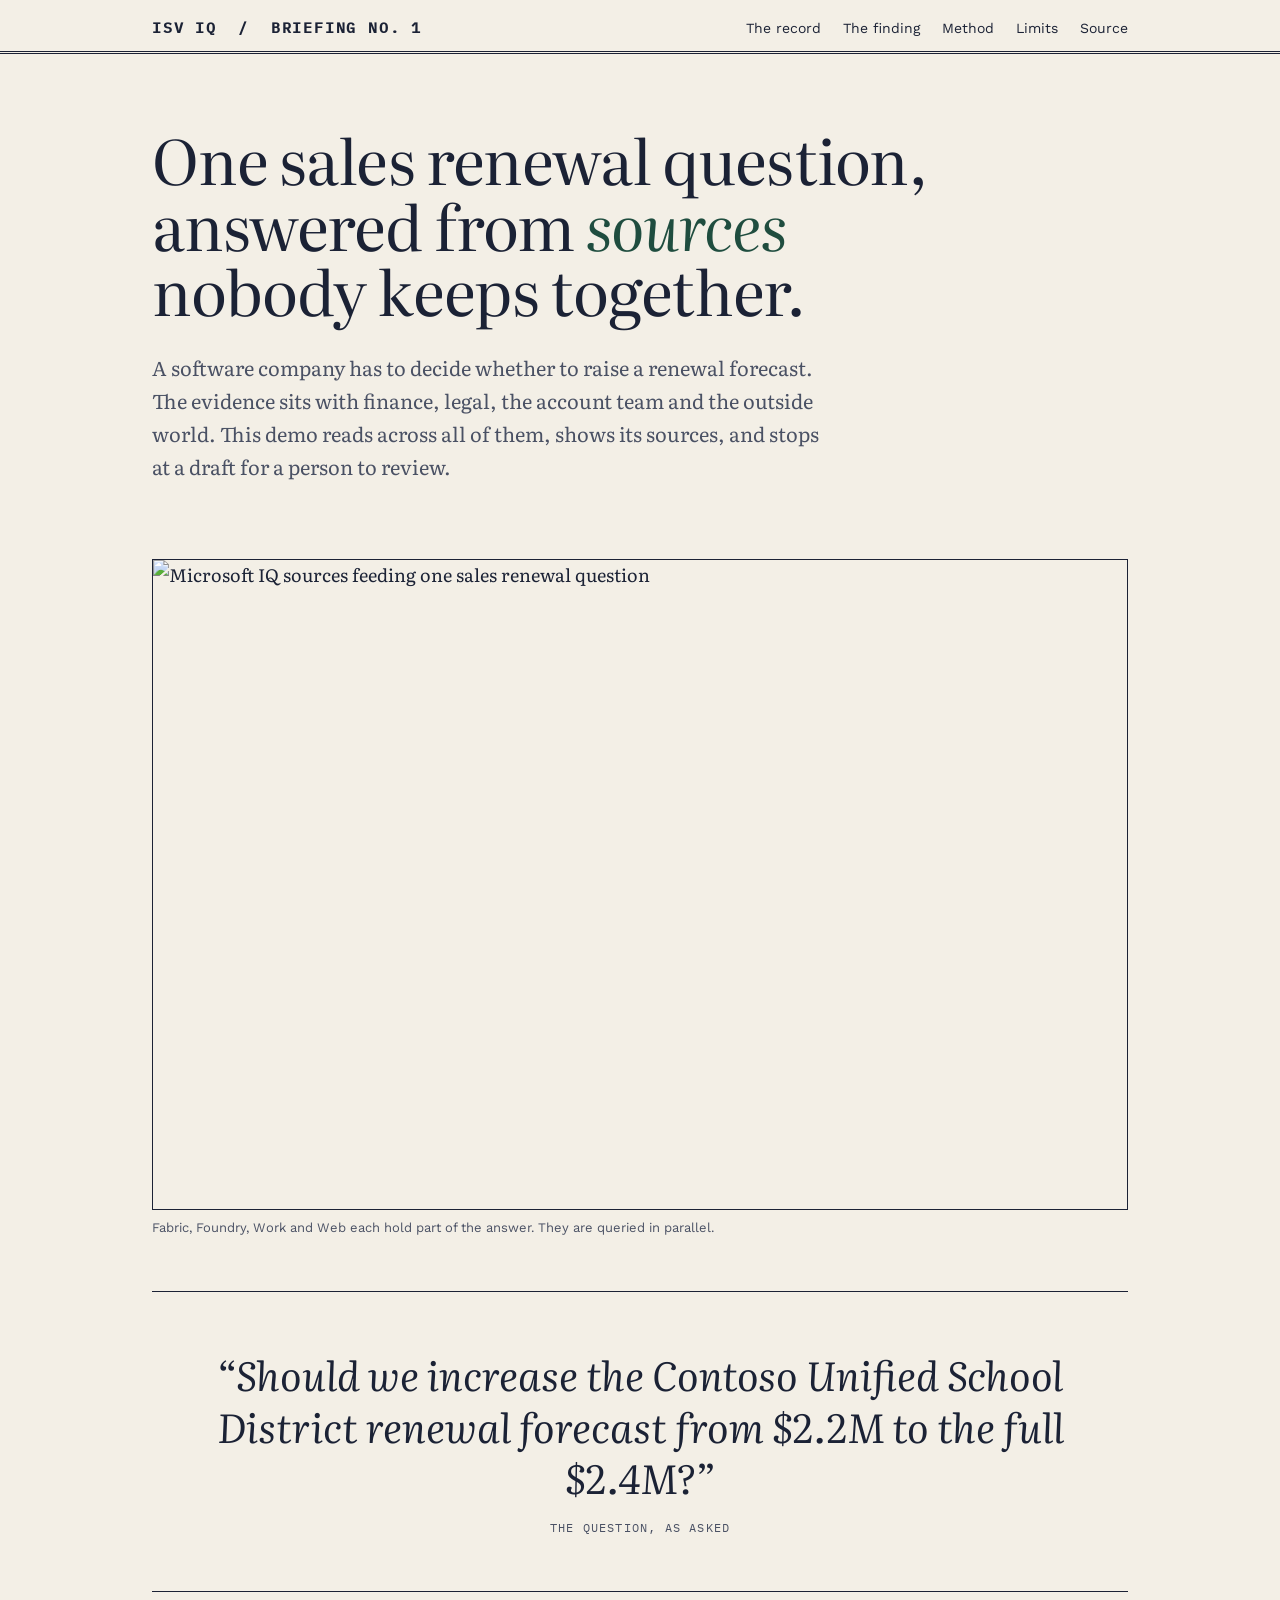
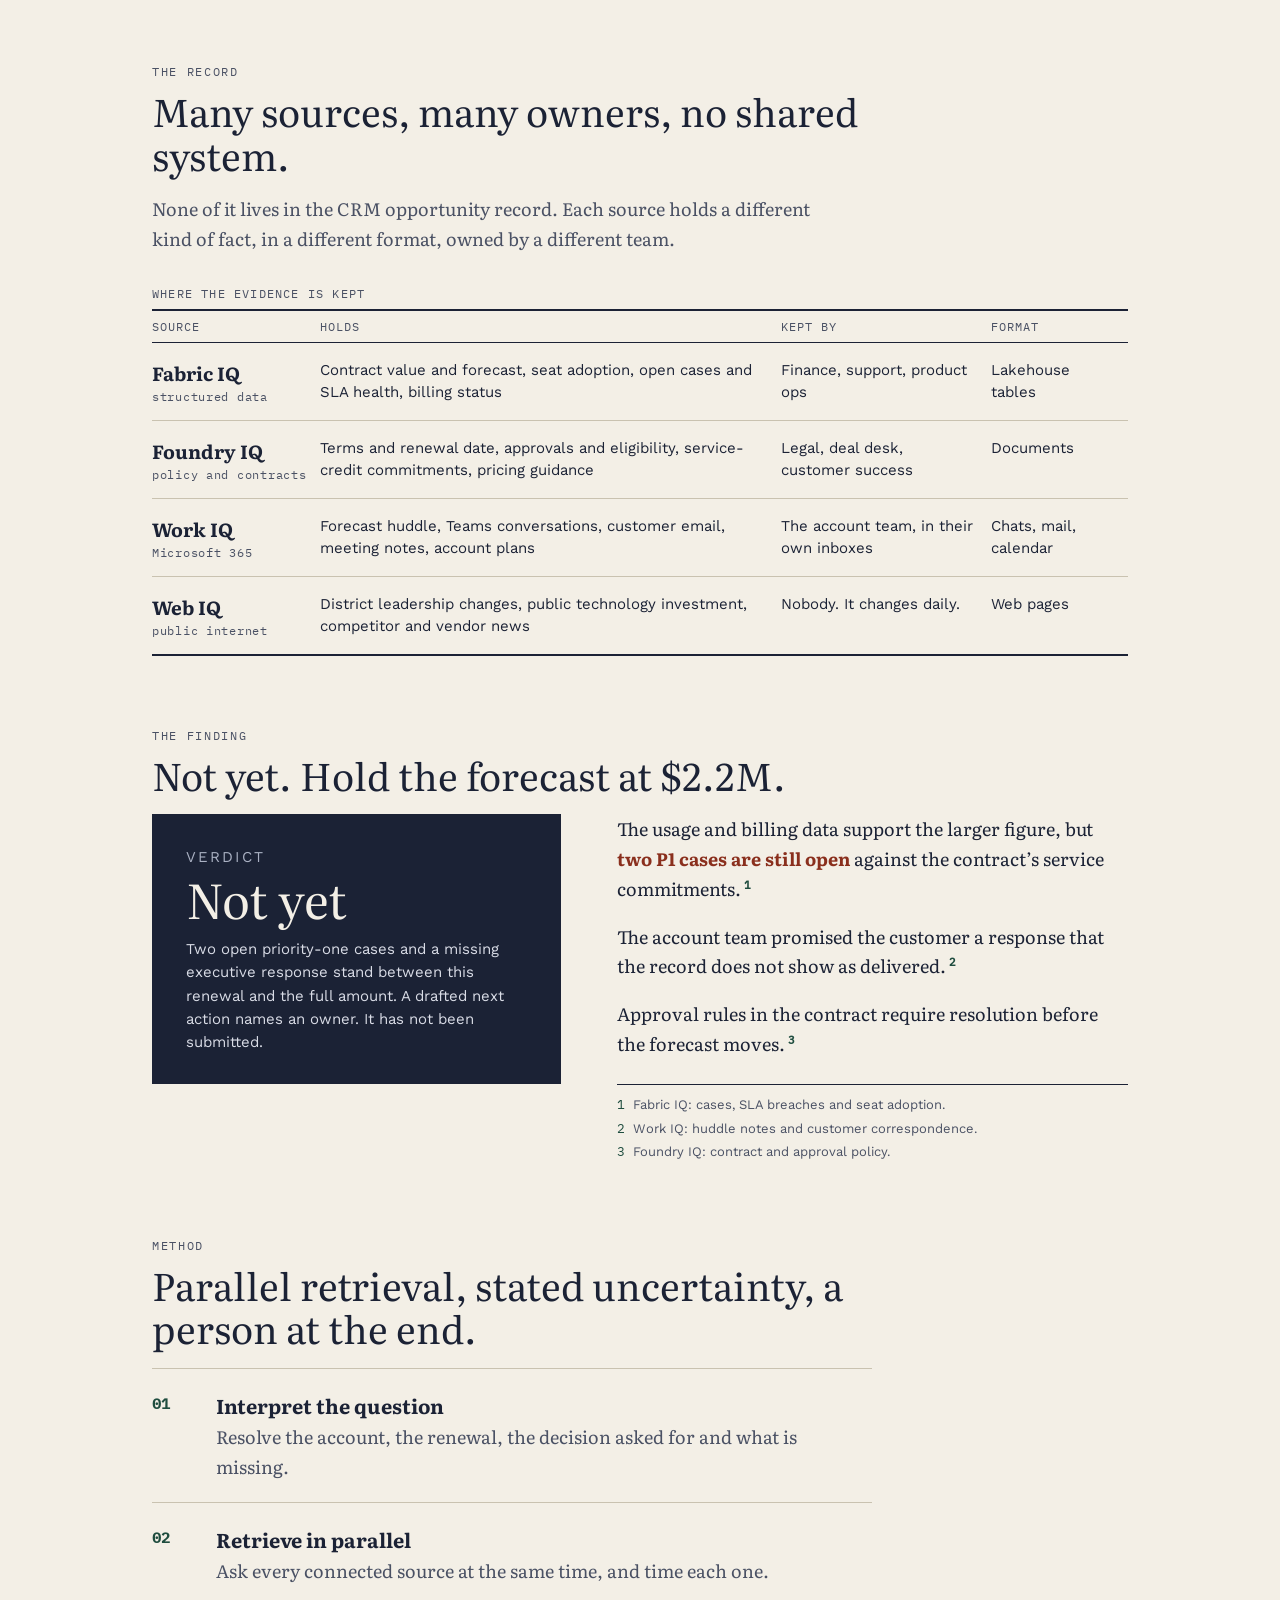
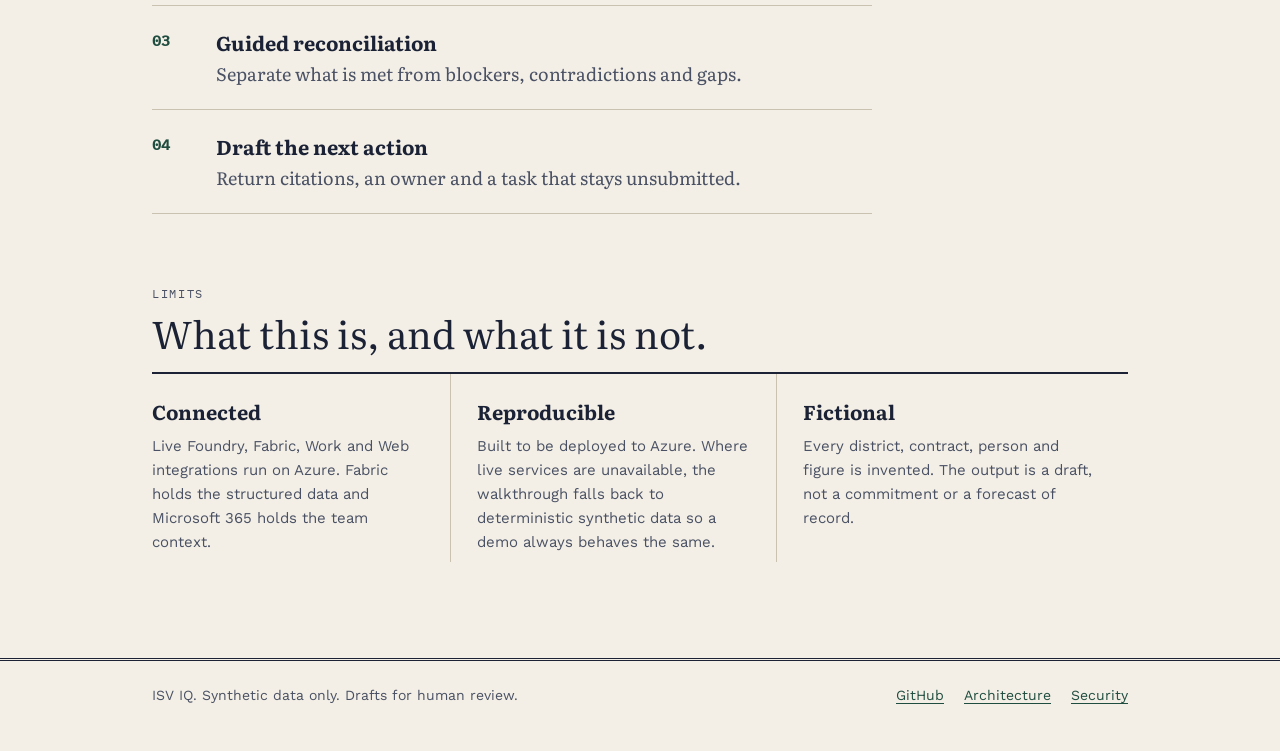
==== site/index.html @ 715c497b "site: rename method step 03 to Guided reconciliation Co-authored-by: Copilot <223556219+Copilot@user" ====
<!doctype html>
<html lang="en">
<head>
<meta charset="UTF-8">
<meta name="viewport" content="width=device-width, initial-scale=1">
<title>ISV IQ - Microsoft IQ for sales renewal and expansion intelligence</title>
<meta name="description" content="A synthetic proof of concept that combines Foundry IQ, Fabric IQ, Work IQ, and Web IQ to answer a sales renewal question with cited evidence and human review.">
<meta name="theme-color" content="#f3efe6">
<meta property="og:type" content="website">
<meta property="og:title" content="ISV IQ - Microsoft IQ for sales renewal and expansion intelligence">
<meta property="og:description" content="One sales renewal question, answered from sources nobody keeps together. Cited evidence, human review.">
<meta property="og:url" content="https://adrianwright.github.io/isv-iq/">
<meta property="og:image" content="https://adrianwright.github.io/isv-iq/images/isv-why-it-matters.png">
<meta name="twitter:card" content="summary_large_image">
<link rel="canonical" href="https://adrianwright.github.io/isv-iq/">
<link rel="icon" href="favicon.svg" type="image/svg+xml">
<style>
@font-face { font-family: 'IBM Plex Mono'; font-style: normal; font-weight: 400; font-display: swap; src: url(fonts/IBMPlexMono-normal-400.woff2) format('woff2'); }
@font-face { font-family: 'IBM Plex Mono'; font-style: normal; font-weight: 500; font-display: swap; src: url(fonts/IBMPlexMono-normal-500.woff2) format('woff2'); }
@font-face { font-family: 'Literata'; font-style: italic; font-weight: 400; font-display: swap; src: url(fonts/Literata-italic-400.woff2) format('woff2'); }
@font-face { font-family: 'Literata'; font-style: normal; font-weight: 400; font-display: swap; src: url(fonts/Literata-normal-400.woff2) format('woff2'); }
@font-face { font-family: 'Literata'; font-style: normal; font-weight: 700; font-display: swap; src: url(fonts/Literata-normal-700.woff2) format('woff2'); }
@font-face { font-family: 'Work Sans'; font-style: normal; font-weight: 400; font-display: swap; src: url(fonts/WorkSans-normal-400.woff2) format('woff2'); }
@font-face { font-family: 'Work Sans'; font-style: normal; font-weight: 500; font-display: swap; src: url(fonts/WorkSans-normal-500.woff2) format('woff2'); }
@font-face { font-family: 'Work Sans'; font-style: normal; font-weight: 600; font-display: swap; src: url(fonts/WorkSans-normal-600.woff2) format('woff2'); }

  :root {
    --paper: #f3efe6;
    --paper-2: #ebe6da;
    --ink: #1b2235;
    --ink-2: #4a5164;
    --rule: #c9c2b0;
    --mark: #1f4d3f;
    --flag: #8a2f1d;
    --serif: Literata, Georgia, serif;
    --sans: "Work Sans", "Segoe UI", sans-serif;
    --mono: "IBM Plex Mono", Consolas, monospace;
  }
  * { box-sizing: border-box; }
  html { scroll-behavior: smooth; }
  body { margin: 0; background: var(--paper); color: var(--ink); font: 18px/1.65 var(--serif); }
  a { color: var(--mark); text-decoration-thickness: 1px; text-underline-offset: 3px; }
  a:hover { color: var(--flag); }
  .sheet { max-width: 1040px; margin: 0 auto; padding: 0 32px; }

  .masthead { border-bottom: 3px double var(--ink); padding: 18px 0 14px; }
  .masthead .sheet { display: flex; justify-content: space-between; align-items: baseline; gap: 24px; flex-wrap: wrap; }
  .masthead b { font: 700 15px var(--mono); letter-spacing: .12em; text-transform: uppercase; }
  .masthead nav { font: 14px var(--sans); display: flex; gap: 22px; }
  .masthead nav a { color: var(--ink); text-decoration: none; border-bottom: 1px solid transparent; }
  .masthead nav a:hover { border-bottom-color: var(--ink); color: var(--ink); }

  .opening { padding: 72px 0 48px; max-width: 820px; }
  h1 { font: 400 clamp(38px, 5.4vw, 62px)/1.06 var(--serif); letter-spacing: -.015em; margin: 0 0 28px; }
  h1 em { font-style: italic; color: var(--mark); }
  .lede { font-size: 20px; color: var(--ink-2); max-width: 34em; margin: 0 0 28px; }

  .quote { margin: 0; padding: 56px 0; border-top: 1px solid var(--ink); border-bottom: 1px solid var(--ink); }
  .quote p { font: italic 400 clamp(26px, 3.6vw, 40px)/1.28 var(--serif); margin: 0 auto; max-width: 24em; text-align: center; }
  .quote cite { display: block; text-align: center; margin-top: 18px; font: 12px var(--mono); letter-spacing: .1em; text-transform: uppercase; color: var(--ink-2); font-style: normal; }

  section { padding: 72px 0 0; }
  .kicker { font: 12px var(--mono); letter-spacing: .14em; text-transform: uppercase; color: var(--ink-2); margin: 0 0 10px; }
  h2 { font: 400 clamp(28px, 3.4vw, 38px)/1.15 var(--serif); margin: 0 0 18px; max-width: 20em; }
  .intro { color: var(--ink-2); max-width: 38em; margin: 0 0 32px; }

  table { width: 100%; border-collapse: collapse; font: 15px/1.5 var(--sans); }
  caption { text-align: left; font: 12px var(--mono); letter-spacing: .1em; text-transform: uppercase; color: var(--ink-2); padding-bottom: 8px; }
  thead th { text-align: left; font: 12px var(--mono); letter-spacing: .08em; text-transform: uppercase; color: var(--ink-2); border-top: 2px solid var(--ink); border-bottom: 1px solid var(--ink); padding: 8px 14px 8px 0; font-weight: 400; }
  tbody td, tbody th { text-align: left; vertical-align: top; padding: 16px 14px 16px 0; border-bottom: 1px solid var(--rule); }
  tbody th { font: 700 19px var(--serif); white-space: nowrap; }
  tbody th small { display: block; font: 12px var(--mono); color: var(--ink-2); letter-spacing: .06em; margin-top: 2px; font-weight: 400; }
  tbody tr:last-child td, tbody tr:last-child th { border-bottom: 2px solid var(--ink); }

  .finding { display: grid; grid-template-columns: 1fr 1.25fr; gap: 56px; align-items: start; }
  .verdict { background: var(--ink); color: var(--paper); padding: 32px 34px 30px; }
  .verdict .kicker { color: #aab1c3; }
  .verdict strong { display: block; font: 400 clamp(34px, 4vw, 48px)/1.05 var(--serif); margin: 4px 0 14px; }
  .verdict p { margin: 0; font: 15px/1.55 var(--sans); color: #d9dce6; }
  .claims { margin: 0; padding: 0; list-style: none; counter-reset: fn; }
  .claims li { counter-increment: fn; position: relative; padding: 0 0 18px 0; }
  .claims li::after { content: counter(fn); font: 700 11px var(--mono); vertical-align: super; color: var(--mark); margin-left: 3px; }
  .claims .no { color: var(--flag); font-weight: 700; }
  .notes { font: 13px/1.5 var(--sans); color: var(--ink-2); border-top: 1px solid var(--ink); padding-top: 10px; margin-top: 8px; counter-reset: n; }
  .notes p { margin: 0 0 4px; }
  .notes span { font-family: var(--mono); color: var(--mark); margin-right: 8px; }

  .steps { counter-reset: s; margin: 0; padding: 0; list-style: none; max-width: 40em; }
  .steps li { counter-increment: s; display: grid; grid-template-columns: 64px 1fr; padding: 20px 0; border-top: 1px solid var(--rule); }
  .steps li:last-child { border-bottom: 1px solid var(--rule); }
  .steps li::before { content: counter(s, decimal-leading-zero); font: 700 15px var(--mono); color: var(--mark); padding-top: 5px; }
  .steps b { font-size: 20px; font-weight: 700; display: block; }
  .steps span { color: var(--ink-2); }

  .cols { display: grid; grid-template-columns: repeat(3, 1fr); gap: 0; border-top: 2px solid var(--ink); }
  .cols div { padding: 22px 26px 8px 0; margin-right: 26px; border-right: 1px solid var(--rule); }
  .cols div:last-child { border-right: 0; margin-right: 0; }
  .cols h3 { font: 700 20px var(--serif); margin: 0 0 8px; }
  .cols p { font: 15px/1.6 var(--sans); color: var(--ink-2); margin: 0; }

  .figure { margin: 0; }
  .figure img { width: 100%; height: auto; display: block; border: 1px solid var(--ink); }
  .figure figcaption { font: 13px var(--sans); color: var(--ink-2); padding-top: 10px; }

  footer { margin-top: 96px; border-top: 3px double var(--ink); padding: 26px 0 48px; font: 14px var(--sans); color: var(--ink-2); }
  footer .sheet { display: flex; justify-content: space-between; gap: 24px; flex-wrap: wrap; }
  footer a { margin-left: 20px; }

  @media (max-width: 820px) {
    .finding { grid-template-columns: 1fr; gap: 36px; }
    .cols { grid-template-columns: 1fr; }
    .cols div { border-right: 0; margin-right: 0; border-bottom: 1px solid var(--rule); }
    table, thead, tbody, tr, th, td { display: block; }
    thead { display: none; }
    tbody td[data-l]::before { content: attr(data-l) ": "; font: 11px var(--mono); text-transform: uppercase; color: var(--ink-2); }
    tbody tr { border-bottom: 1px solid var(--rule); padding: 12px 0; }
    tbody td, tbody th { border: 0 !important; padding: 4px 0; }
  }
</style>
</head>
<body>
<header class="masthead">
  <div class="sheet">
    <b>ISV IQ &nbsp;/&nbsp; Briefing No. 1</b>
    <nav aria-label="Sections">
      <a href="#record">The record</a>
      <a href="#finding">The finding</a>
      <a href="#method">Method</a>
      <a href="#limits">Limits</a>
      <a href="https://github.com/adrianwright/isv-iq">Source</a>
    </nav>
  </div>
</header>

<main class="sheet">
  <div class="opening">
    <div>
      <h1>One sales renewal question, answered from <em>sources</em> nobody keeps together.</h1>
      <p class="lede">A software company has to decide whether to raise a renewal forecast. The evidence sits with finance, legal, the account team and the outside world. This demo reads across all of them, shows its sources, and stops at a draft for a person to review.</p>
    </div>
  </div>

  <section style="padding-top:0;margin-bottom:56px">
    <figure class="figure">
      <img src="images/isv-why-it-matters.png" width="1536" height="1024" alt="Microsoft IQ sources feeding one sales renewal question">
      <figcaption>Fabric, Foundry, Work and Web each hold part of the answer. They are queried in parallel.</figcaption>
    </figure>
  </section>

  <blockquote class="quote">
    <p>“Should we increase the Contoso Unified School District renewal forecast from $2.2M to the full $2.4M?”</p>
    <cite>The question, as asked</cite>
  </blockquote>

  <section id="record">
    <p class="kicker">The record</p>
    <h2>Many sources, many owners, no shared system.</h2>
    <p class="intro">None of it lives in the CRM opportunity record. Each source holds a different kind of fact, in a different format, owned by a different team.</p>
    <table>
      <caption>Where the evidence is kept</caption>
      <thead><tr><th>Source</th><th>Holds</th><th>Kept by</th><th>Format</th></tr></thead>
      <tbody>
        <tr><th scope="row">Fabric IQ<small>structured data</small></th><td data-l="Holds">Contract value and forecast, seat adoption, open cases and SLA health, billing status</td><td data-l="Kept by">Finance, support, product ops</td><td data-l="Format">Lakehouse tables</td></tr>
        <tr><th scope="row">Foundry IQ<small>policy and contracts</small></th><td data-l="Holds">Terms and renewal date, approvals and eligibility, service-credit commitments, pricing guidance</td><td data-l="Kept by">Legal, deal desk, customer success</td><td data-l="Format">Documents</td></tr>
        <tr><th scope="row">Work IQ<small>Microsoft 365</small></th><td data-l="Holds">Forecast huddle, Teams conversations, customer email, meeting notes, account plans</td><td data-l="Kept by">The account team, in their own inboxes</td><td data-l="Format">Chats, mail, calendar</td></tr>
        <tr><th scope="row">Web IQ<small>public internet</small></th><td data-l="Holds">District leadership changes, public technology investment, competitor and vendor news</td><td data-l="Kept by">Nobody. It changes daily.</td><td data-l="Format">Web pages</td></tr>
      </tbody>
    </table>
  </section>

  <section id="finding">
    <p class="kicker">The finding</p>
    <h2>Not yet. Hold the forecast at $2.2M.</h2>
    <div class="finding">
      <div class="verdict">
        <p class="kicker">Verdict</p>
        <strong>Not yet</strong>
        <p>Two open priority-one cases and a missing executive response stand between this renewal and the full amount. A drafted next action names an owner. It has not been submitted.</p>
      </div>
      <div>
        <ul class="claims">
          <li>The usage and billing data support the larger figure, but <span class="no">two P1 cases are still open</span> against the contract’s service commitments.</li>
          <li>The account team promised the customer a response that the record does not show as delivered.</li>
          <li>Approval rules in the contract require resolution before the forecast moves.</li>
        </ul>
        <div class="notes">
          <p><span>1</span>Fabric IQ: cases, SLA breaches and seat adoption.</p>
          <p><span>2</span>Work IQ: huddle notes and customer correspondence.</p>
          <p><span>3</span>Foundry IQ: contract and approval policy.</p>
        </div>
      </div>
    </div>
  </section>


  <section id="method">
    <p class="kicker">Method</p>
    <h2>Parallel retrieval, stated uncertainty, a person at the end.</h2>
    <ol class="steps">
      <li><div><b>Interpret the question</b><span>Resolve the account, the renewal, the decision asked for and what is missing.</span></div></li>
      <li><div><b>Retrieve in parallel</b><span>Ask every connected source at the same time, and time each one.</span></div></li>
      <li><div><b>Guided reconciliation</b><span>Separate what is met from blockers, contradictions and gaps.</span></div></li>
      <li><div><b>Draft the next action</b><span>Return citations, an owner and a task that stays unsubmitted.</span></div></li>
    </ol>
  </section>

  <section id="limits">
    <p class="kicker">Limits</p>
    <h2>What this is, and what it is not.</h2>
    <div class="cols">
      <div><h3>Connected</h3><p>Live Foundry, Fabric, Work and Web integrations run on Azure. Fabric holds the structured data and Microsoft 365 holds the team context.</p></div>
      <div><h3>Reproducible</h3><p>Built to be deployed to Azure. Where live services are unavailable, the walkthrough falls back to deterministic synthetic data so a demo always behaves the same.</p></div>
      <div><h3>Fictional</h3><p>Every district, contract, person and figure is invented. The output is a draft, not a commitment or a forecast of record.</p></div>
    </div>
  </section>
</main>

<footer>
  <div class="sheet">
    <span>ISV IQ. Synthetic data only. Drafts for human review.</span>
    <span><a href="https://github.com/adrianwright/isv-iq">GitHub</a><a href="https://github.com/adrianwright/isv-iq/blob/main/docs/architecture.md">Architecture</a><a href="https://github.com/adrianwright/isv-iq/blob/main/SECURITY.md">Security</a></span>
  </div>
</footer>
</body>
</html>
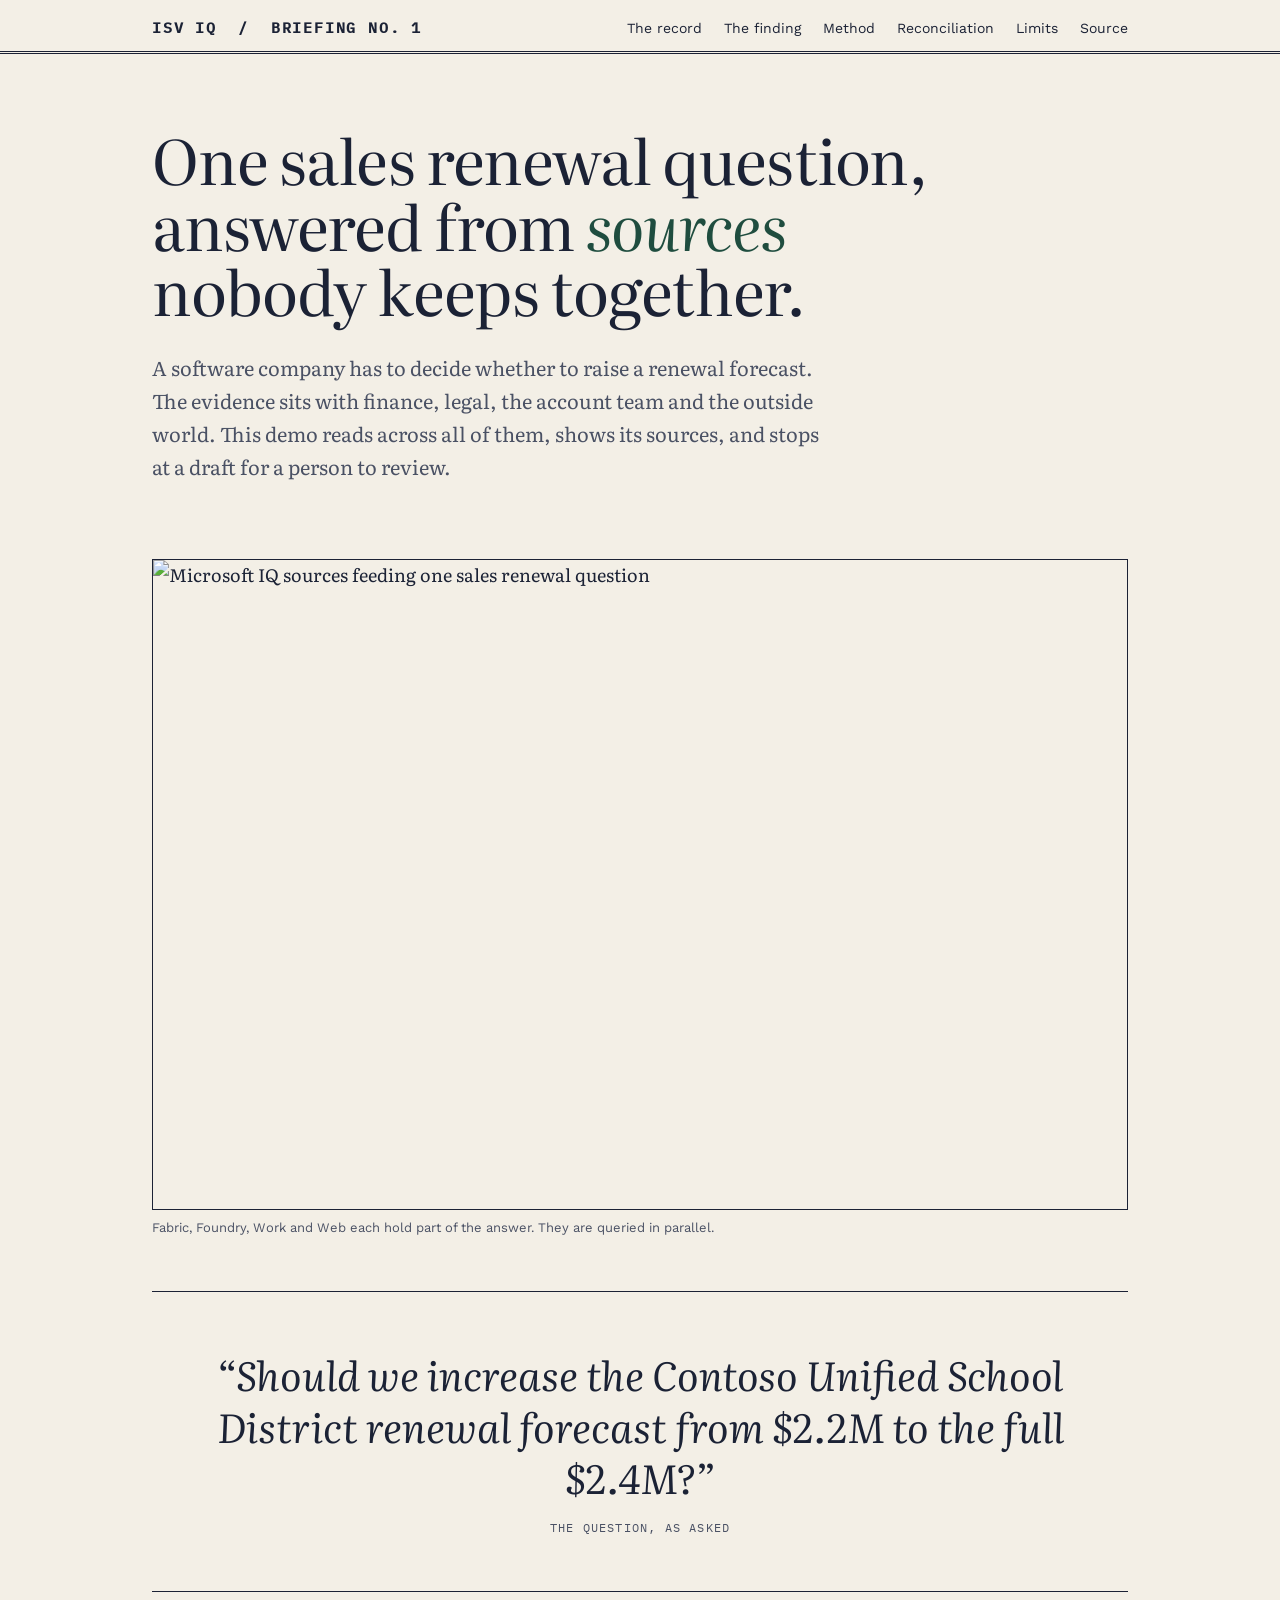
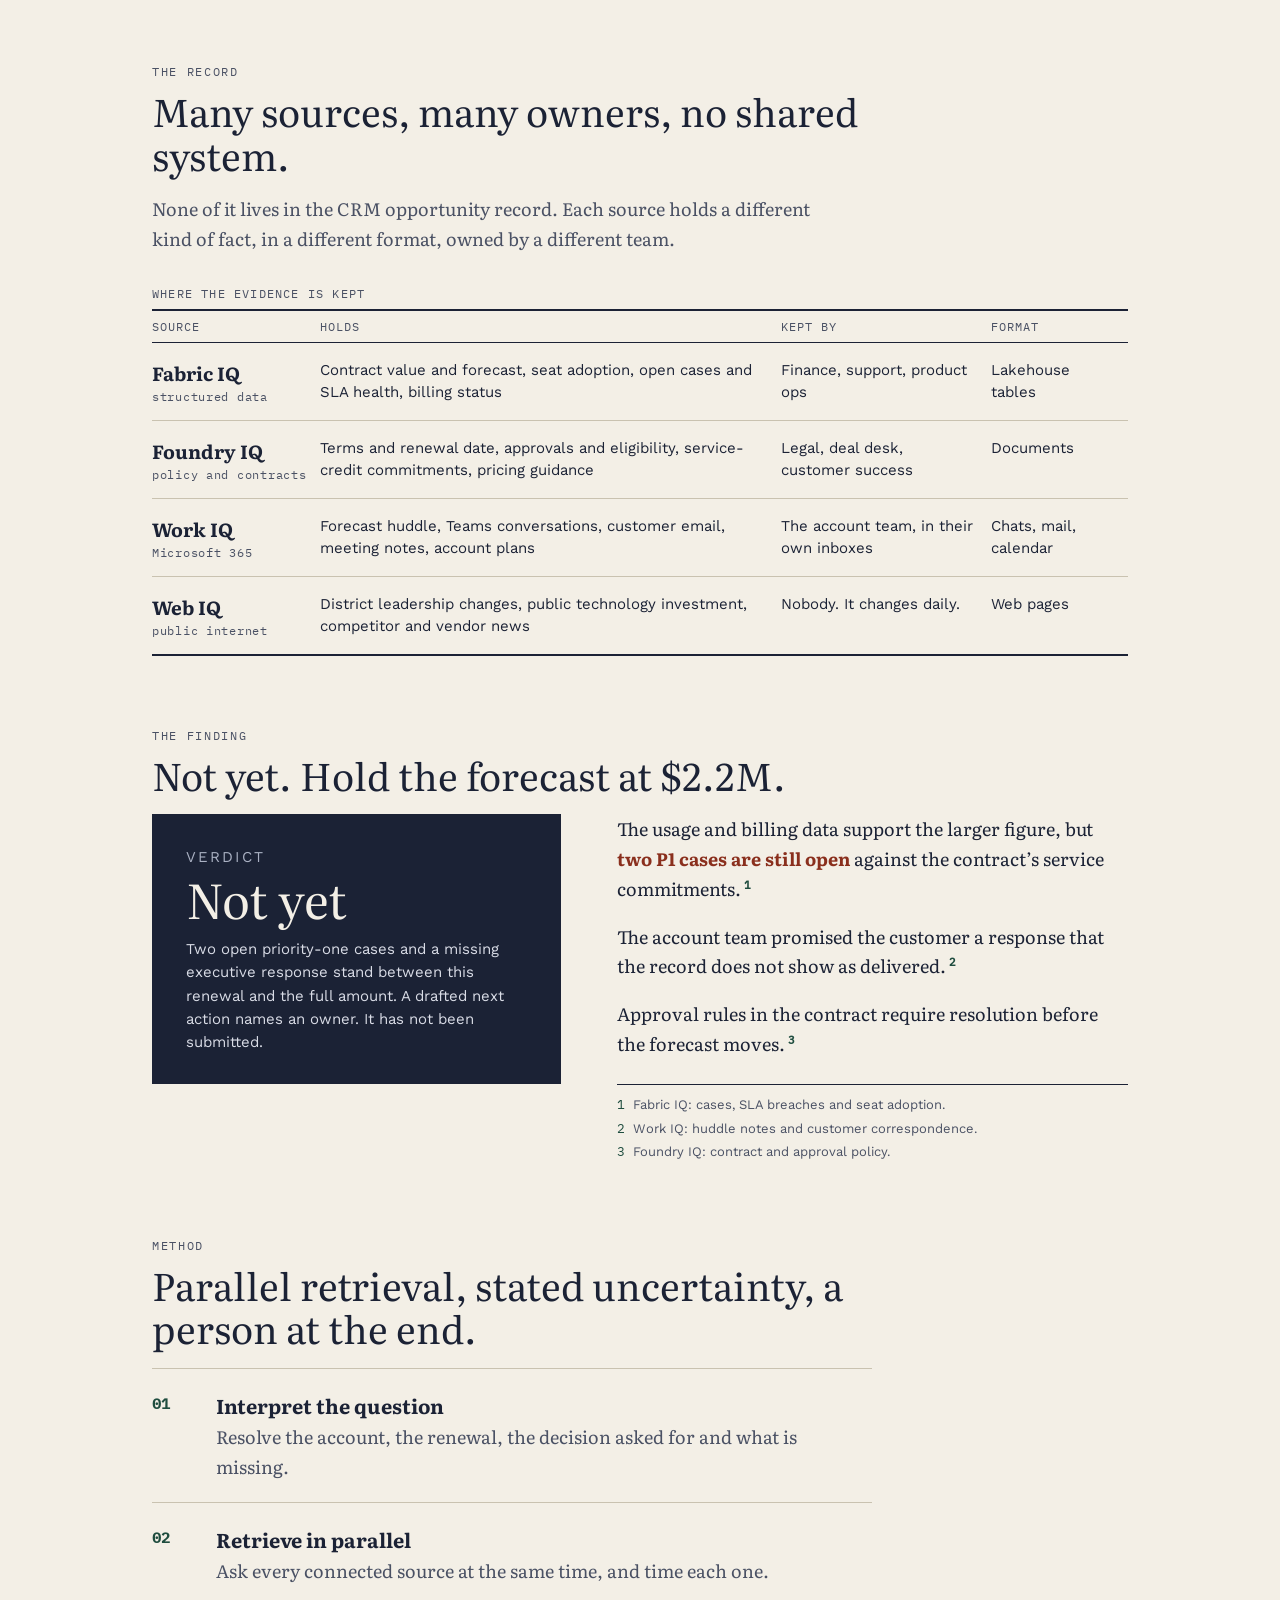
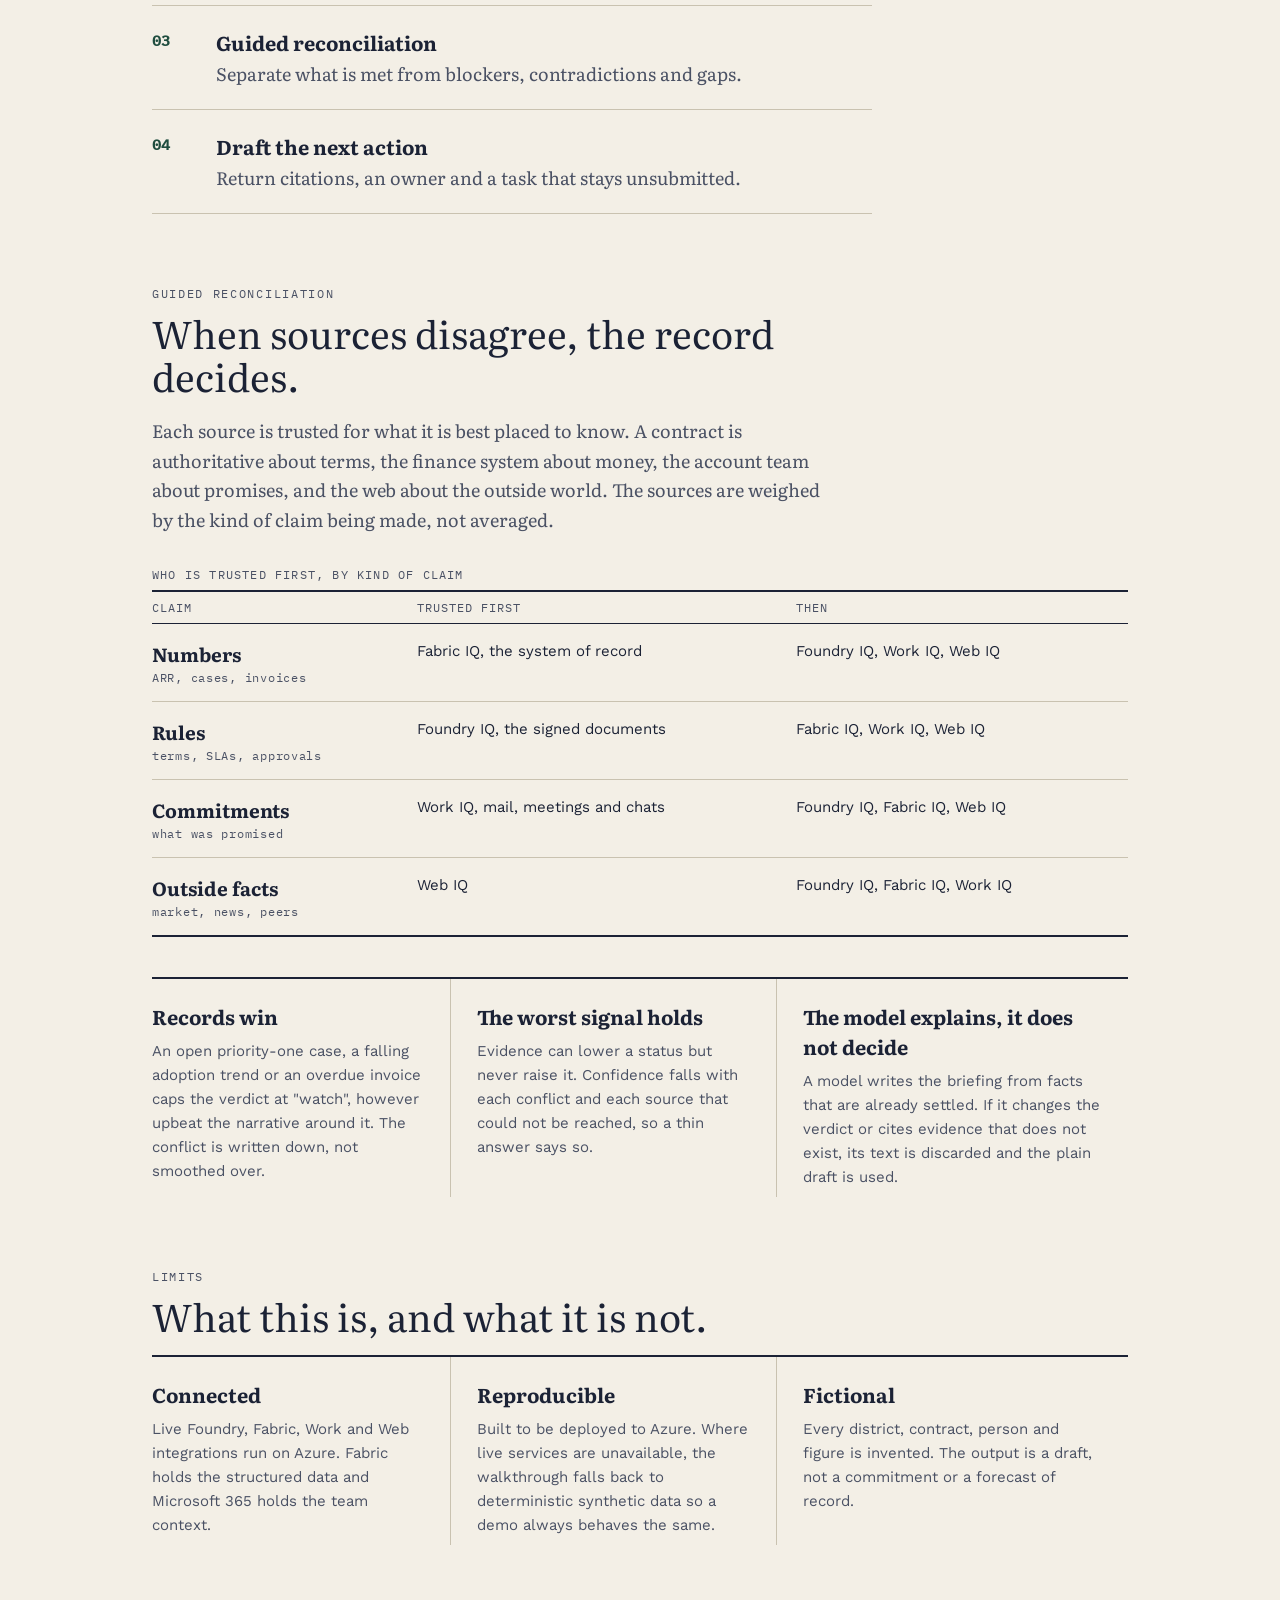
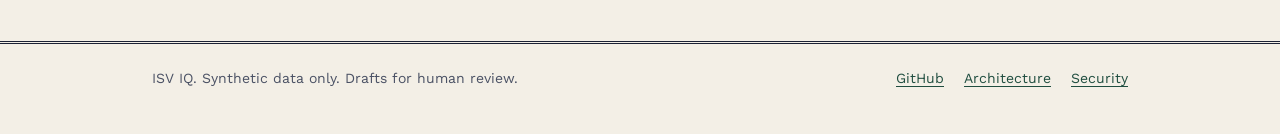
==== commit fdcbc7c9: "Add guided reconciliation section to the Pages site Explain the authority map by claim type, records" ====
--- a/site/index.html
+++ b/site/index.html
@@ -126,6 +126,7 @@
       <a href="#record">The record</a>
       <a href="#finding">The finding</a>
       <a href="#method">Method</a>
+      <a href="#coalescing">Reconciliation</a>
       <a href="#limits">Limits</a>
       <a href="https://github.com/adrianwright/isv-iq">Source</a>
     </nav>
@@ -204,6 +205,27 @@
     </ol>
   </section>
 
+  <section id="coalescing">
+    <p class="kicker">Guided reconciliation</p>
+    <h2>When sources disagree, the record decides.</h2>
+    <p class="intro">Each source is trusted for what it is best placed to know. A contract is authoritative about terms, the finance system about money, the account team about promises, and the web about the outside world. The sources are weighed by the kind of claim being made, not averaged.</p>
+    <table>
+      <caption>Who is trusted first, by kind of claim</caption>
+      <thead><tr><th>Claim</th><th>Trusted first</th><th>Then</th></tr></thead>
+      <tbody>
+        <tr><th>Numbers<small>ARR, cases, invoices</small></th><td data-l="Trusted first">Fabric IQ, the system of record</td><td data-l="Then">Foundry IQ, Work IQ, Web IQ</td></tr>
+        <tr><th>Rules<small>terms, SLAs, approvals</small></th><td data-l="Trusted first">Foundry IQ, the signed documents</td><td data-l="Then">Fabric IQ, Work IQ, Web IQ</td></tr>
+        <tr><th>Commitments<small>what was promised</small></th><td data-l="Trusted first">Work IQ, mail, meetings and chats</td><td data-l="Then">Foundry IQ, Fabric IQ, Web IQ</td></tr>
+        <tr><th>Outside facts<small>market, news, peers</small></th><td data-l="Trusted first">Web IQ</td><td data-l="Then">Foundry IQ, Fabric IQ, Work IQ</td></tr>
+      </tbody>
+    </table>
+    <div class="cols" style="margin-top:40px">
+      <div><h3>Records win</h3><p>An open priority-one case, a falling adoption trend or an overdue invoice caps the verdict at "watch", however upbeat the narrative around it. The conflict is written down, not smoothed over.</p></div>
+      <div><h3>The worst signal holds</h3><p>Evidence can lower a status but never raise it. Confidence falls with each conflict and each source that could not be reached, so a thin answer says so.</p></div>
+      <div><h3>The model explains, it does not decide</h3><p>A model writes the briefing from facts that are already settled. If it changes the verdict or cites evidence that does not exist, its text is discarded and the plain draft is used.</p></div>
+    </div>
+  </section>
+
   <section id="limits">
     <p class="kicker">Limits</p>
     <h2>What this is, and what it is not.</h2>
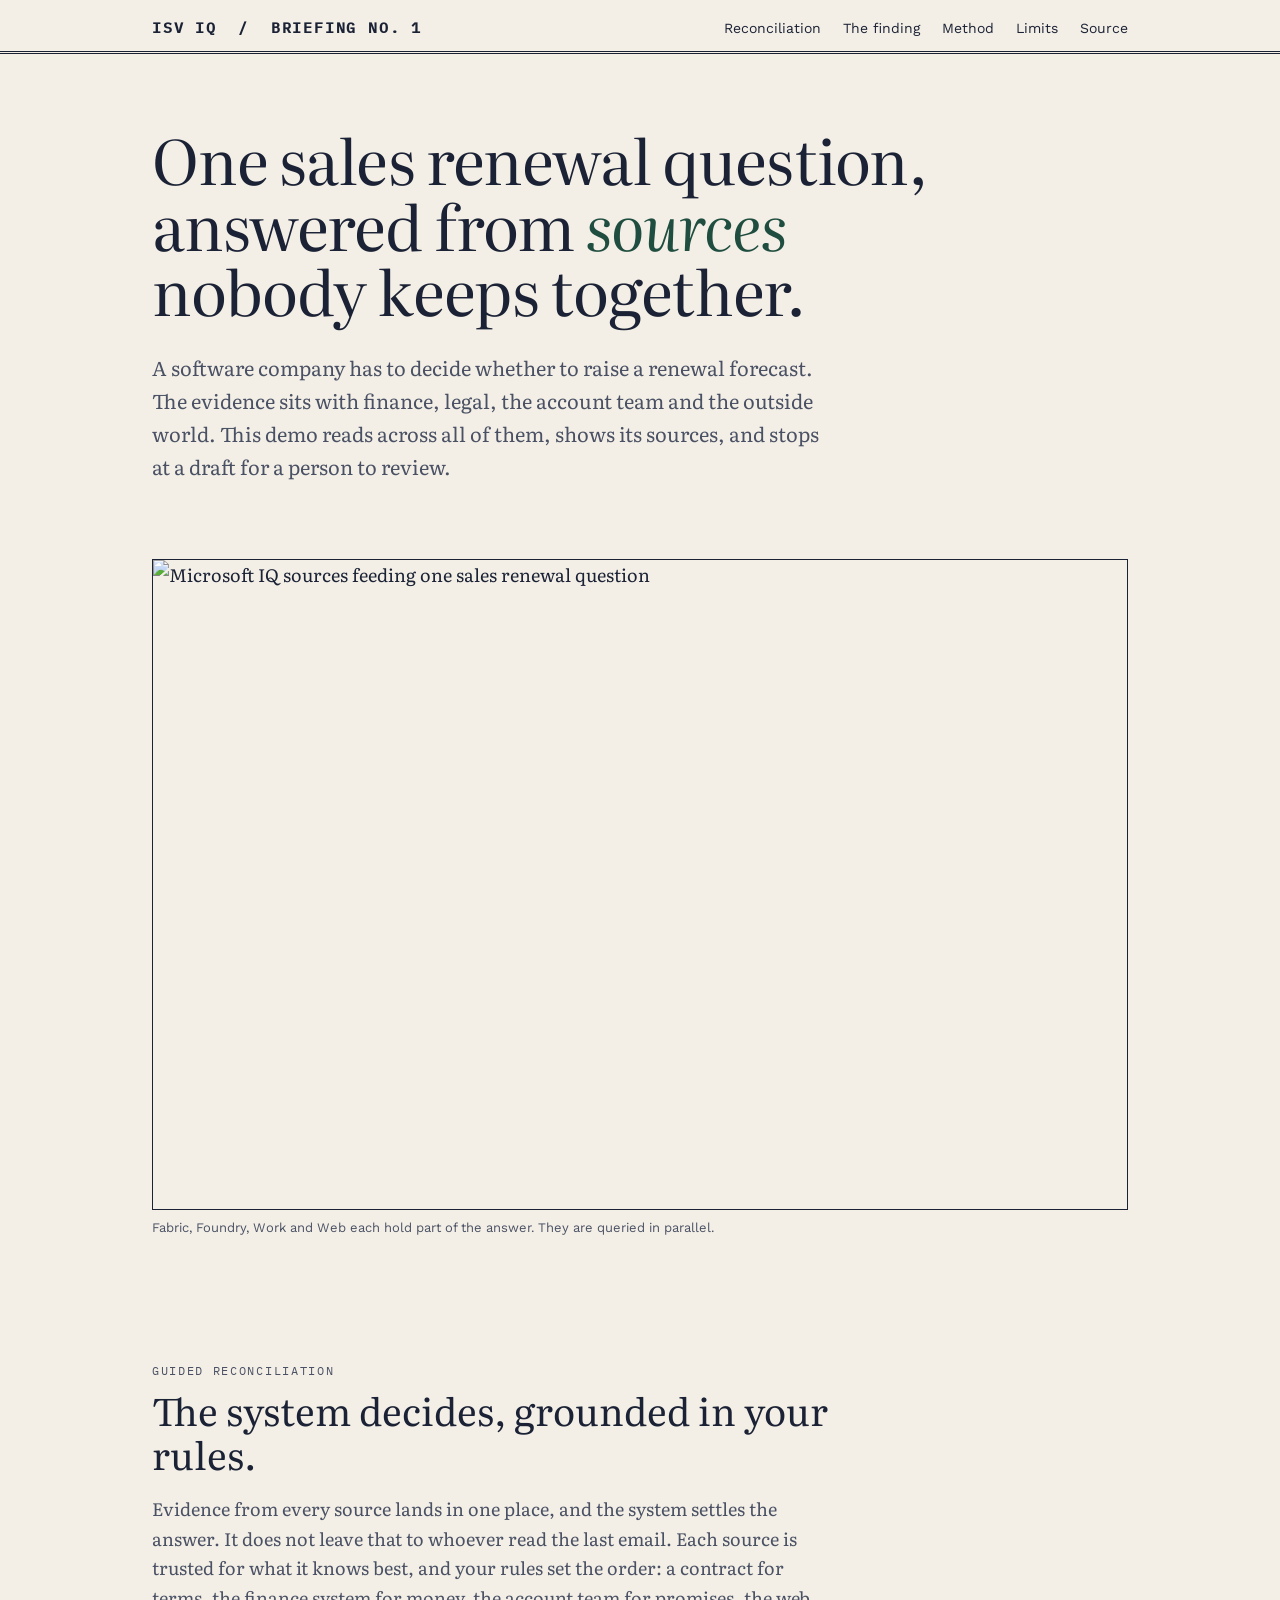
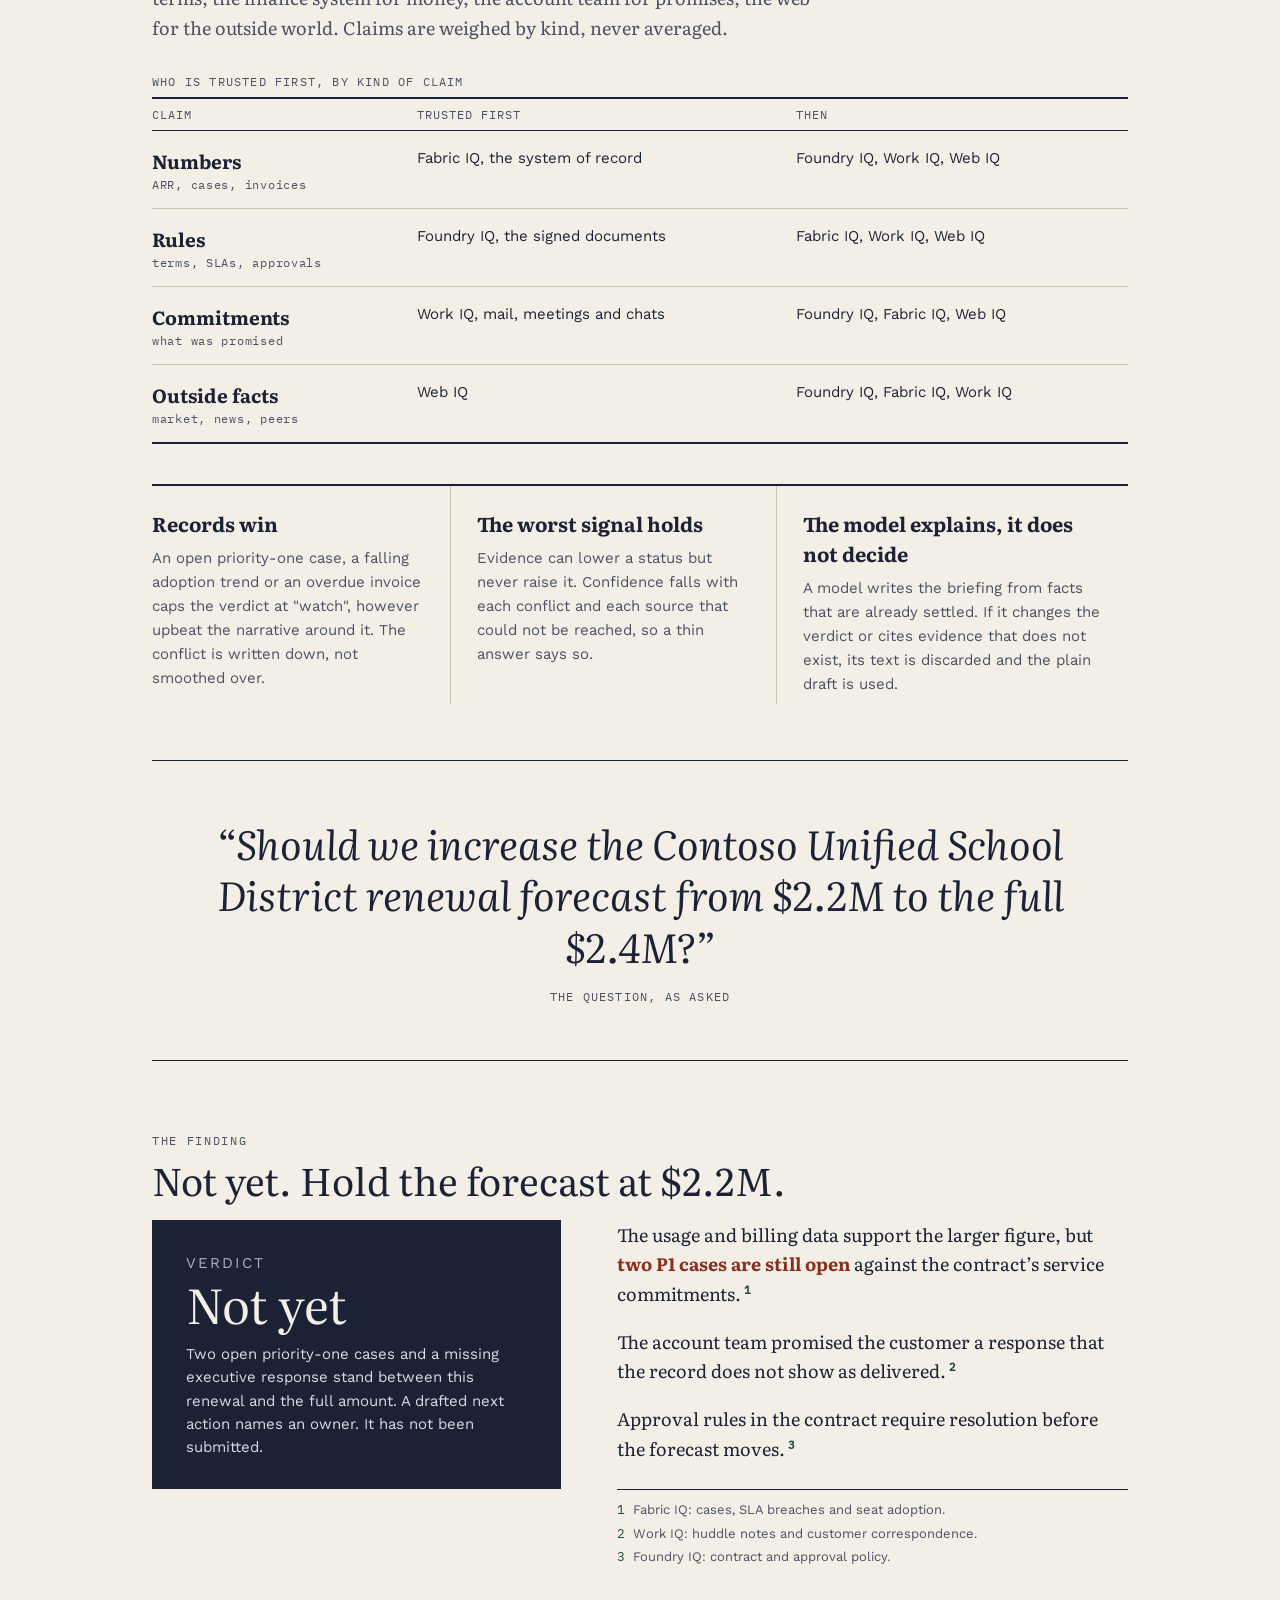
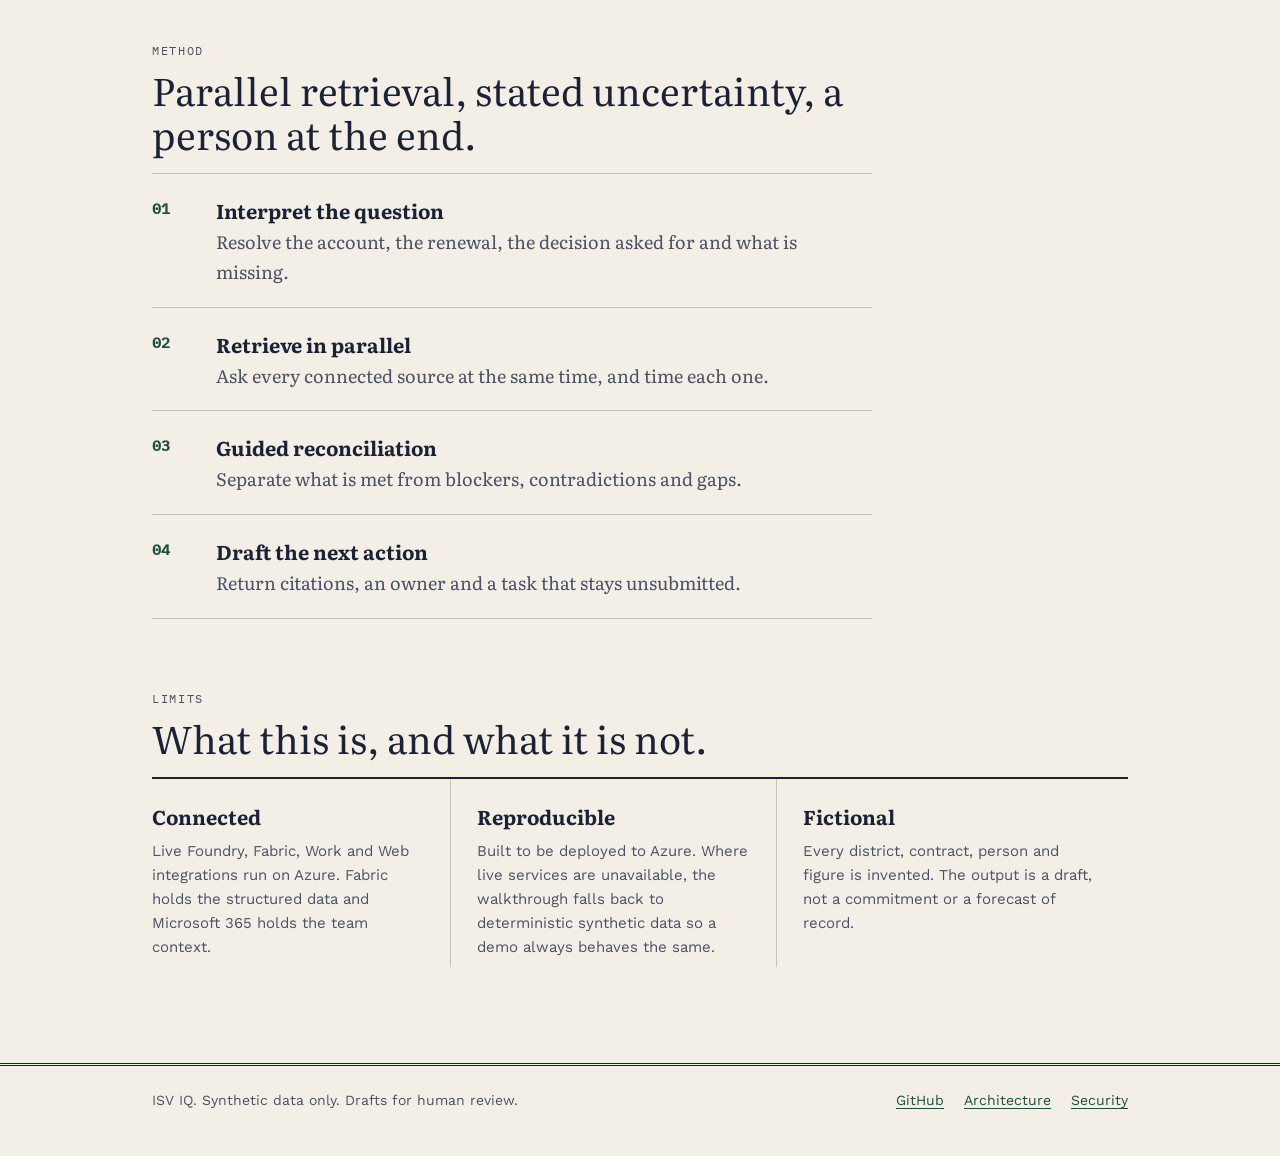
==== commit 7f05c27f: "Lead the Pages site with guided reconciliation Drop the "no shared system" record section, move reco" ====
--- a/site/index.html
+++ b/site/index.html
@@ -123,10 +123,9 @@
   <div class="sheet">
     <b>ISV IQ &nbsp;/&nbsp; Briefing No. 1</b>
     <nav aria-label="Sections">
-      <a href="#record">The record</a>
+      <a href="#coalescing">Reconciliation</a>
       <a href="#finding">The finding</a>
       <a href="#method">Method</a>
-      <a href="#coalescing">Reconciliation</a>
       <a href="#limits">Limits</a>
       <a href="https://github.com/adrianwright/isv-iq">Source</a>
     </nav>
@@ -148,26 +147,31 @@
     </figure>
   </section>
 
+  <section id="coalescing" style="margin-bottom:56px">
+    <p class="kicker">Guided reconciliation</p>
+    <h2>The system decides, grounded in your rules.</h2>
+    <p class="intro">Evidence from every source lands in one place, and the system settles the answer. It does not leave that to whoever read the last email. Each source is trusted for what it knows best, and your rules set the order: a contract for terms, the finance system for money, the account team for promises, the web for the outside world. Claims are weighed by kind, never averaged.</p>
+    <table>
+      <caption>Who is trusted first, by kind of claim</caption>
+      <thead><tr><th>Claim</th><th>Trusted first</th><th>Then</th></tr></thead>
+      <tbody>
+        <tr><th>Numbers<small>ARR, cases, invoices</small></th><td data-l="Trusted first">Fabric IQ, the system of record</td><td data-l="Then">Foundry IQ, Work IQ, Web IQ</td></tr>
+        <tr><th>Rules<small>terms, SLAs, approvals</small></th><td data-l="Trusted first">Foundry IQ, the signed documents</td><td data-l="Then">Fabric IQ, Work IQ, Web IQ</td></tr>
+        <tr><th>Commitments<small>what was promised</small></th><td data-l="Trusted first">Work IQ, mail, meetings and chats</td><td data-l="Then">Foundry IQ, Fabric IQ, Web IQ</td></tr>
+        <tr><th>Outside facts<small>market, news, peers</small></th><td data-l="Trusted first">Web IQ</td><td data-l="Then">Foundry IQ, Fabric IQ, Work IQ</td></tr>
+      </tbody>
+    </table>
+    <div class="cols" style="margin-top:40px">
+      <div><h3>Records win</h3><p>An open priority-one case, a falling adoption trend or an overdue invoice caps the verdict at "watch", however upbeat the narrative around it. The conflict is written down, not smoothed over.</p></div>
+      <div><h3>The worst signal holds</h3><p>Evidence can lower a status but never raise it. Confidence falls with each conflict and each source that could not be reached, so a thin answer says so.</p></div>
+      <div><h3>The model explains, it does not decide</h3><p>A model writes the briefing from facts that are already settled. If it changes the verdict or cites evidence that does not exist, its text is discarded and the plain draft is used.</p></div>
+    </div>
+  </section>
+
   <blockquote class="quote">
     <p>“Should we increase the Contoso Unified School District renewal forecast from $2.2M to the full $2.4M?”</p>
     <cite>The question, as asked</cite>
   </blockquote>
-
-  <section id="record">
-    <p class="kicker">The record</p>
-    <h2>Many sources, many owners, no shared system.</h2>
-    <p class="intro">None of it lives in the CRM opportunity record. Each source holds a different kind of fact, in a different format, owned by a different team.</p>
-    <table>
-      <caption>Where the evidence is kept</caption>
-      <thead><tr><th>Source</th><th>Holds</th><th>Kept by</th><th>Format</th></tr></thead>
-      <tbody>
-        <tr><th scope="row">Fabric IQ<small>structured data</small></th><td data-l="Holds">Contract value and forecast, seat adoption, open cases and SLA health, billing status</td><td data-l="Kept by">Finance, support, product ops</td><td data-l="Format">Lakehouse tables</td></tr>
-        <tr><th scope="row">Foundry IQ<small>policy and contracts</small></th><td data-l="Holds">Terms and renewal date, approvals and eligibility, service-credit commitments, pricing guidance</td><td data-l="Kept by">Legal, deal desk, customer success</td><td data-l="Format">Documents</td></tr>
-        <tr><th scope="row">Work IQ<small>Microsoft 365</small></th><td data-l="Holds">Forecast huddle, Teams conversations, customer email, meeting notes, account plans</td><td data-l="Kept by">The account team, in their own inboxes</td><td data-l="Format">Chats, mail, calendar</td></tr>
-        <tr><th scope="row">Web IQ<small>public internet</small></th><td data-l="Holds">District leadership changes, public technology investment, competitor and vendor news</td><td data-l="Kept by">Nobody. It changes daily.</td><td data-l="Format">Web pages</td></tr>
-      </tbody>
-    </table>
-  </section>
 
   <section id="finding">
     <p class="kicker">The finding</p>
@@ -205,27 +209,6 @@
     </ol>
   </section>
 
-  <section id="coalescing">
-    <p class="kicker">Guided reconciliation</p>
-    <h2>When sources disagree, the record decides.</h2>
-    <p class="intro">Each source is trusted for what it is best placed to know. A contract is authoritative about terms, the finance system about money, the account team about promises, and the web about the outside world. The sources are weighed by the kind of claim being made, not averaged.</p>
-    <table>
-      <caption>Who is trusted first, by kind of claim</caption>
-      <thead><tr><th>Claim</th><th>Trusted first</th><th>Then</th></tr></thead>
-      <tbody>
-        <tr><th>Numbers<small>ARR, cases, invoices</small></th><td data-l="Trusted first">Fabric IQ, the system of record</td><td data-l="Then">Foundry IQ, Work IQ, Web IQ</td></tr>
-        <tr><th>Rules<small>terms, SLAs, approvals</small></th><td data-l="Trusted first">Foundry IQ, the signed documents</td><td data-l="Then">Fabric IQ, Work IQ, Web IQ</td></tr>
-        <tr><th>Commitments<small>what was promised</small></th><td data-l="Trusted first">Work IQ, mail, meetings and chats</td><td data-l="Then">Foundry IQ, Fabric IQ, Web IQ</td></tr>
-        <tr><th>Outside facts<small>market, news, peers</small></th><td data-l="Trusted first">Web IQ</td><td data-l="Then">Foundry IQ, Fabric IQ, Work IQ</td></tr>
-      </tbody>
-    </table>
-    <div class="cols" style="margin-top:40px">
-      <div><h3>Records win</h3><p>An open priority-one case, a falling adoption trend or an overdue invoice caps the verdict at "watch", however upbeat the narrative around it. The conflict is written down, not smoothed over.</p></div>
-      <div><h3>The worst signal holds</h3><p>Evidence can lower a status but never raise it. Confidence falls with each conflict and each source that could not be reached, so a thin answer says so.</p></div>
-      <div><h3>The model explains, it does not decide</h3><p>A model writes the briefing from facts that are already settled. If it changes the verdict or cites evidence that does not exist, its text is discarded and the plain draft is used.</p></div>
-    </div>
-  </section>
-
   <section id="limits">
     <p class="kicker">Limits</p>
     <h2>What this is, and what it is not.</h2>
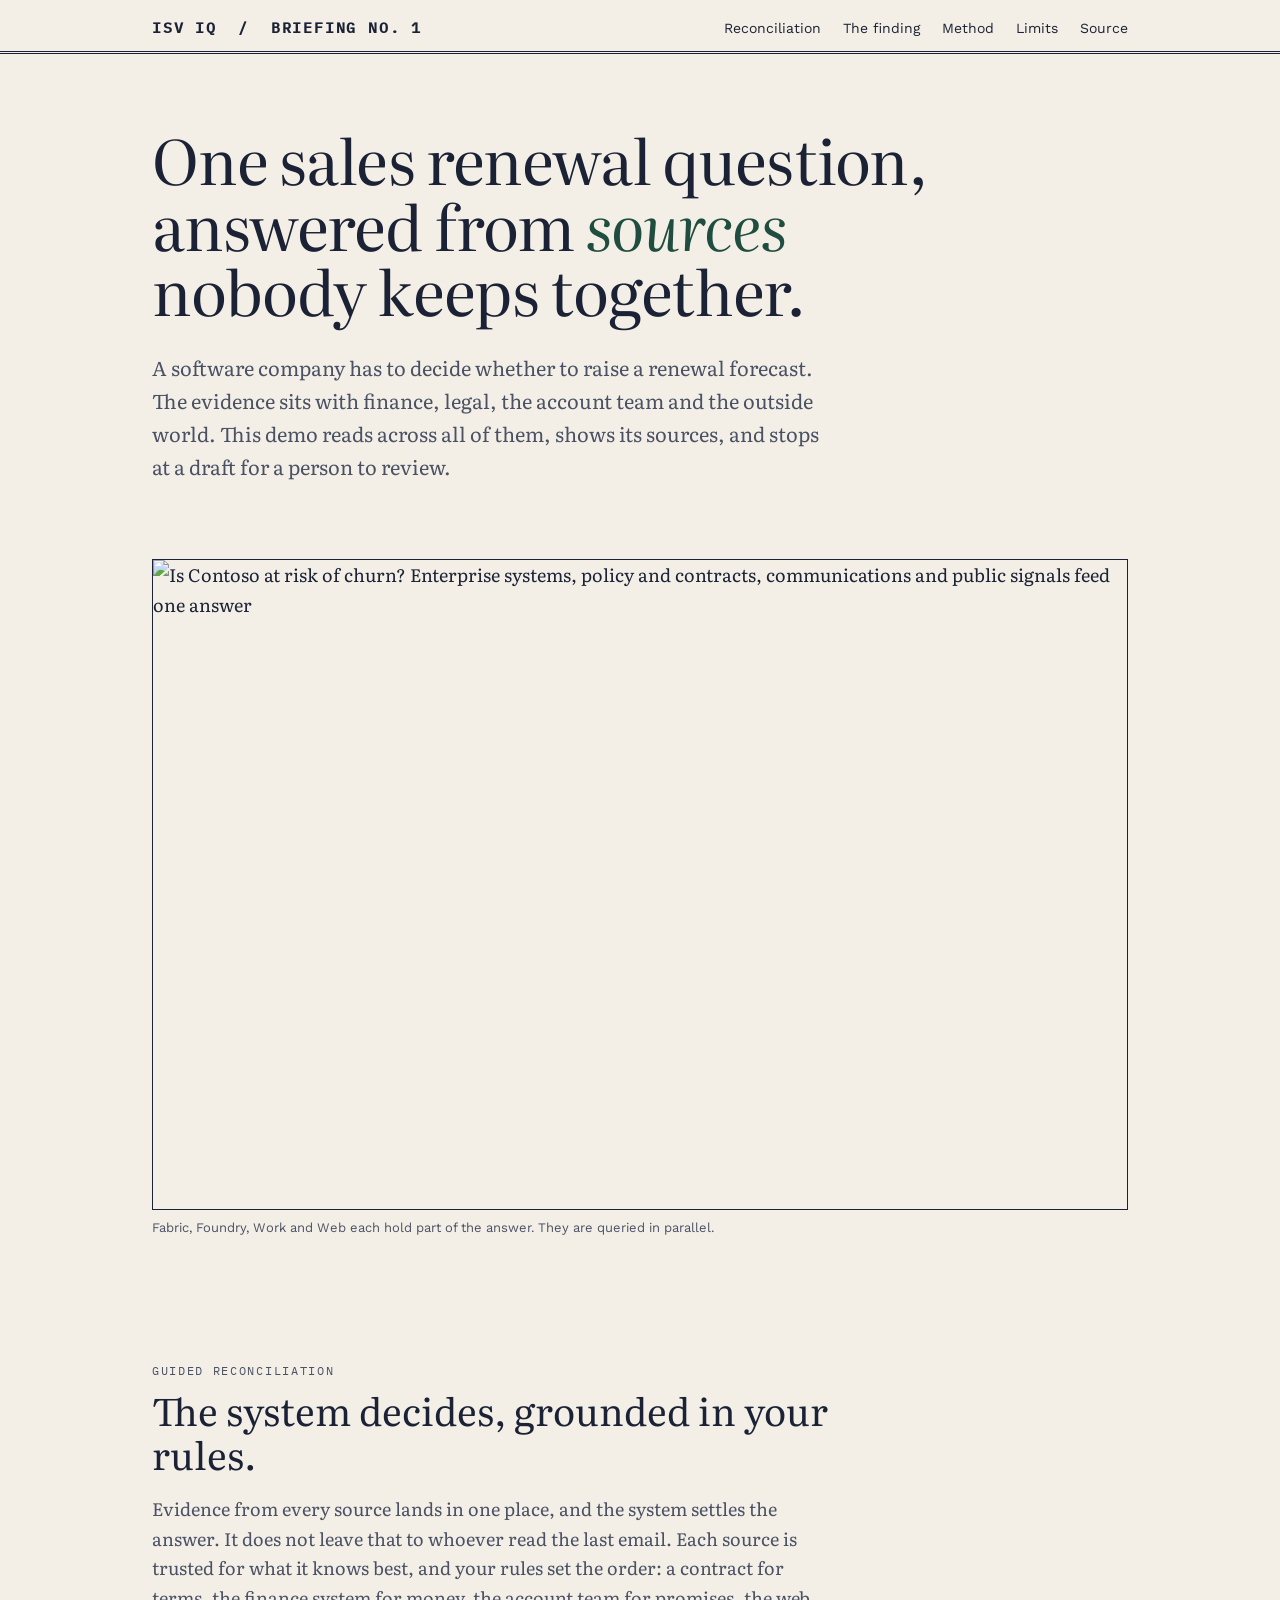
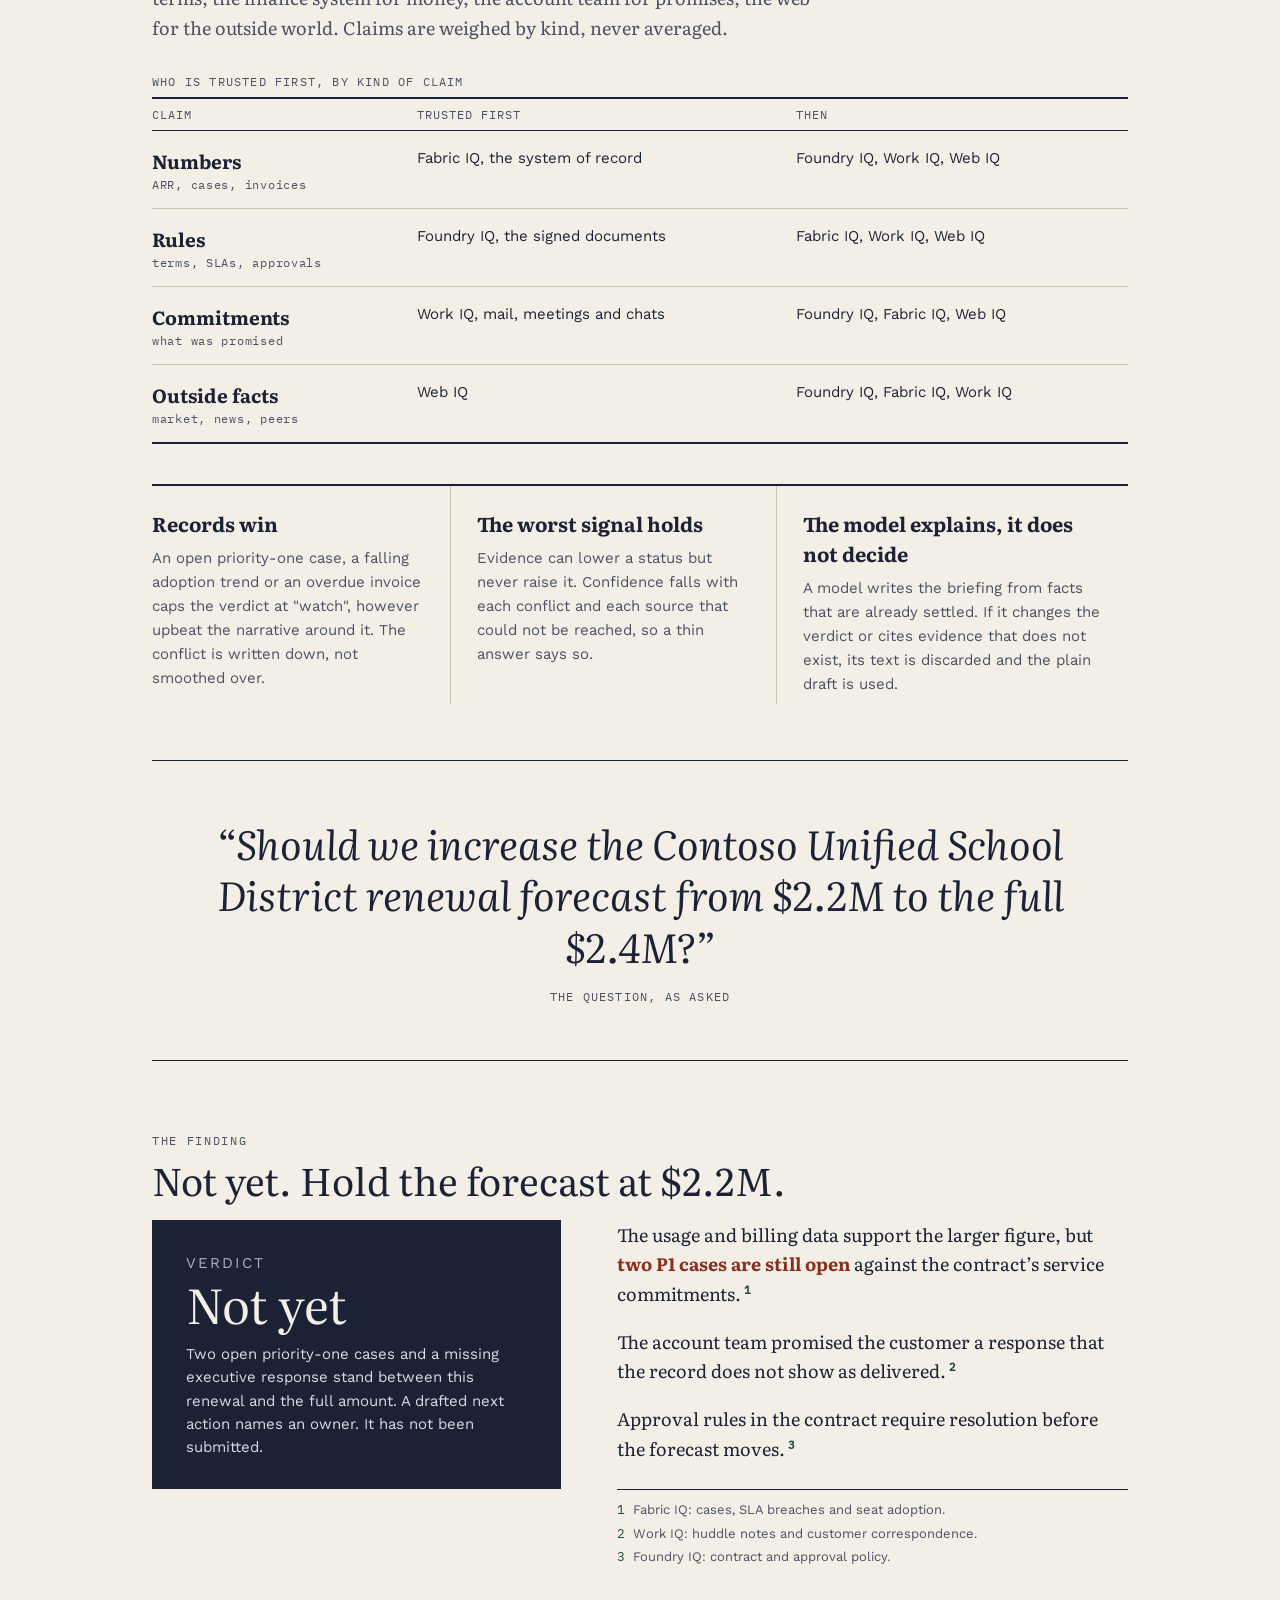
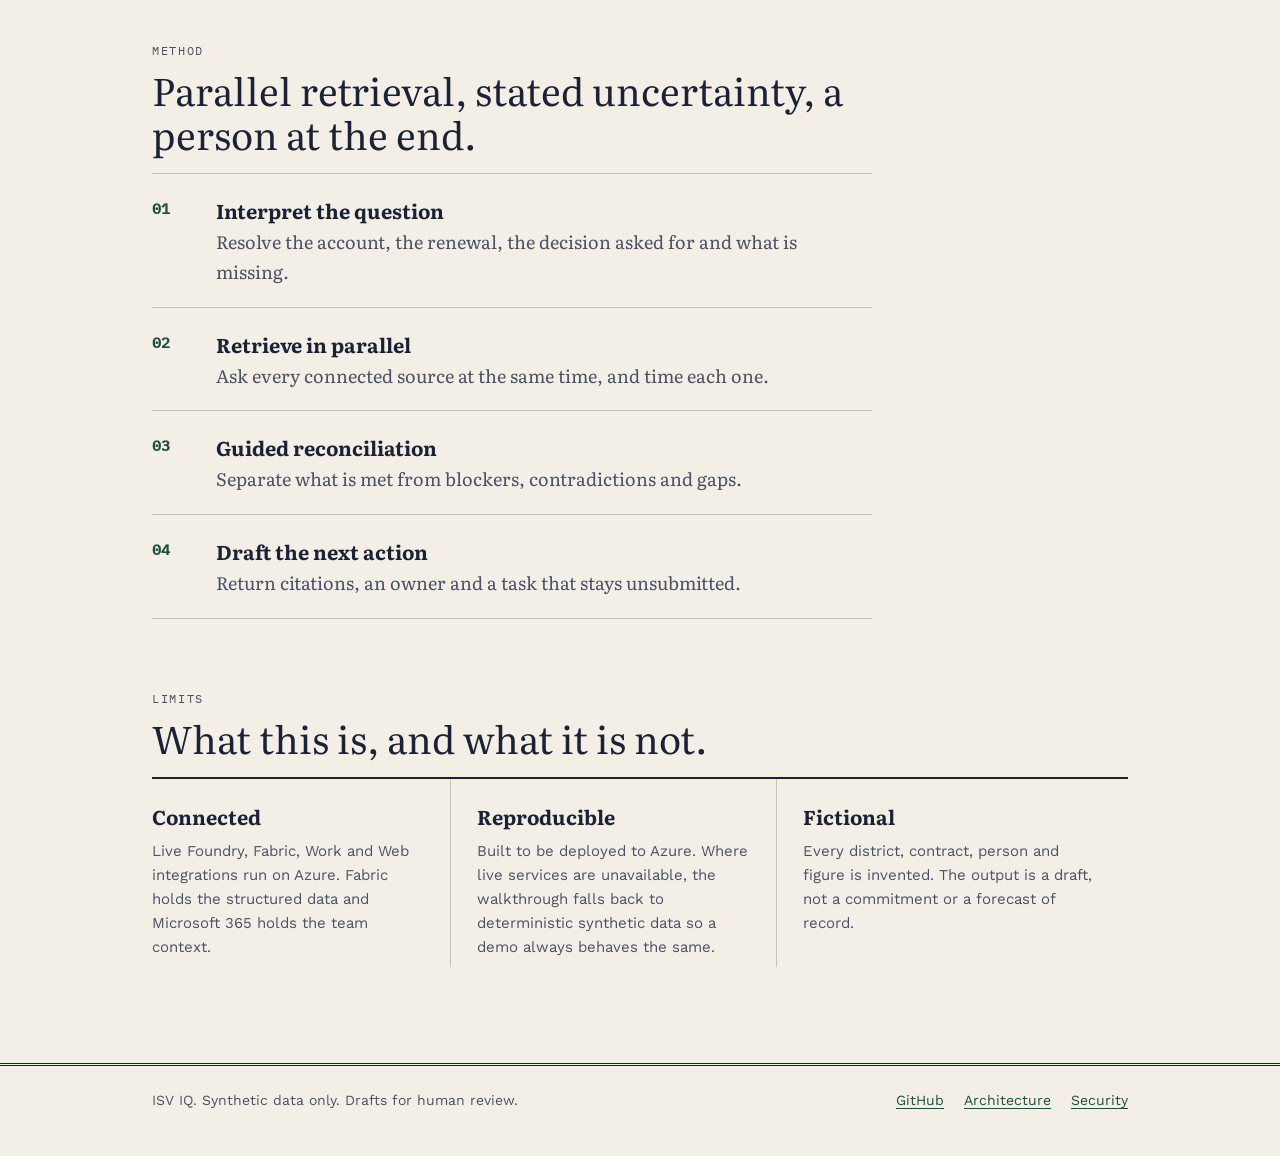
==== commit aa76b0b2: "Replace the main graphic with the churn-question design Co-authored-by: Copilot <223556219+Copilot@u" ====
--- a/site/index.html
+++ b/site/index.html
@@ -142,7 +142,7 @@
 
   <section style="padding-top:0;margin-bottom:56px">
     <figure class="figure">
-      <img src="images/isv-why-it-matters.png" width="1536" height="1024" alt="Microsoft IQ sources feeding one sales renewal question">
+      <img src="images/isv-why-it-matters.png" width="1536" height="1024" alt="Is Contoso at risk of churn? Enterprise systems, policy and contracts, communications and public signals feed one answer">
       <figcaption>Fabric, Foundry, Work and Web each hold part of the answer. They are queried in parallel.</figcaption>
     </figure>
   </section>
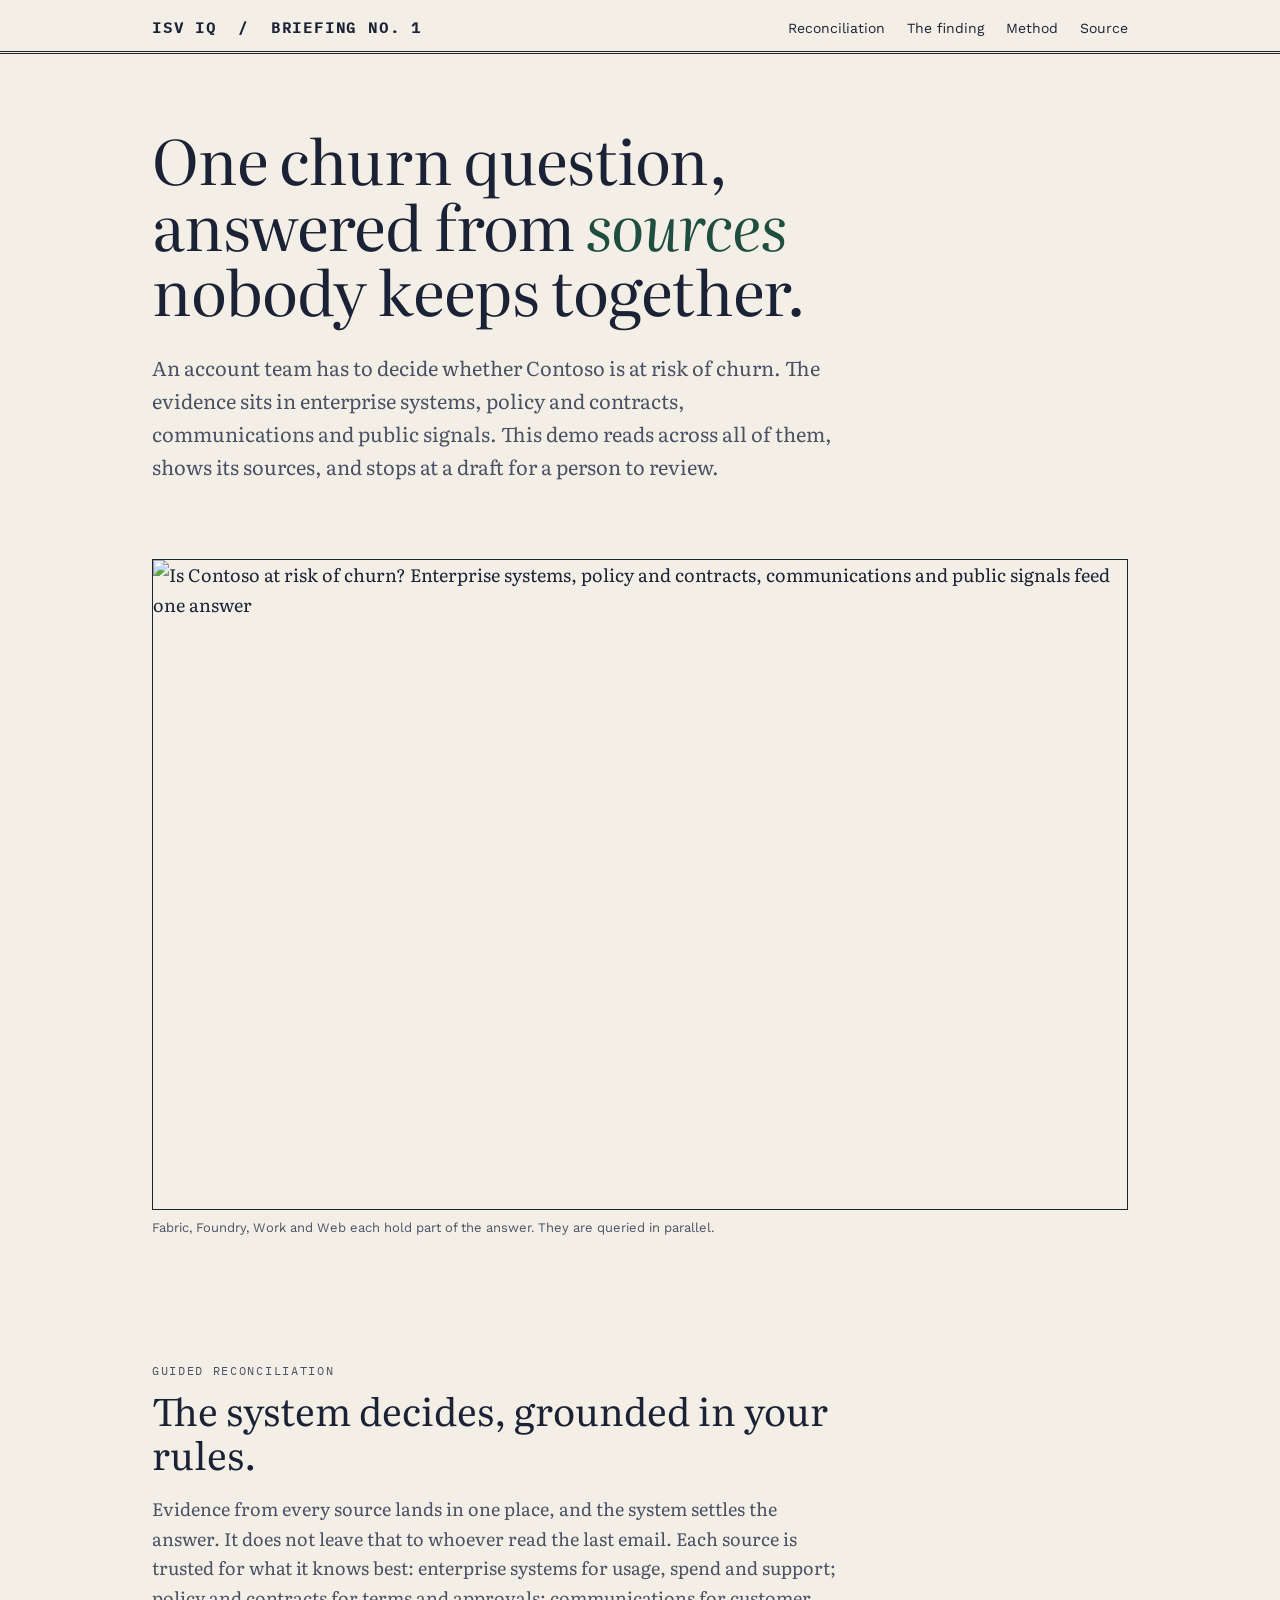
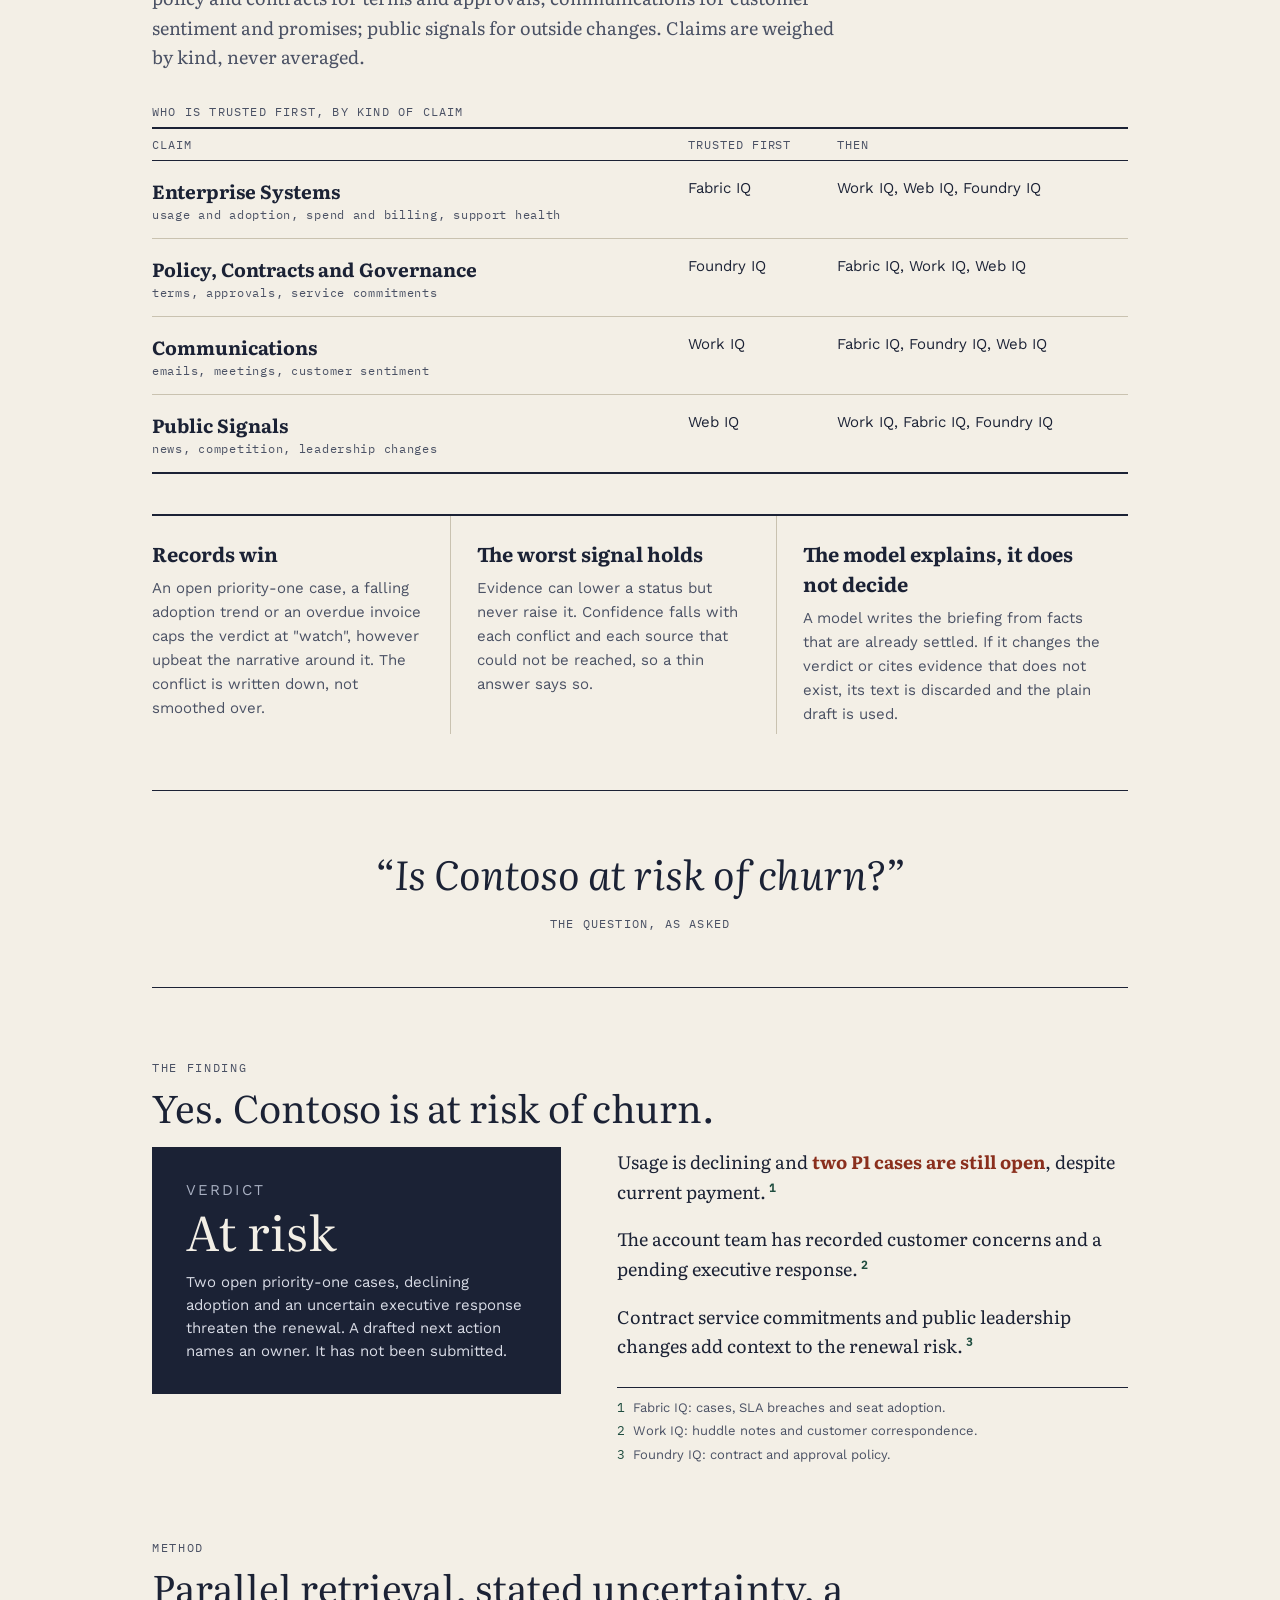
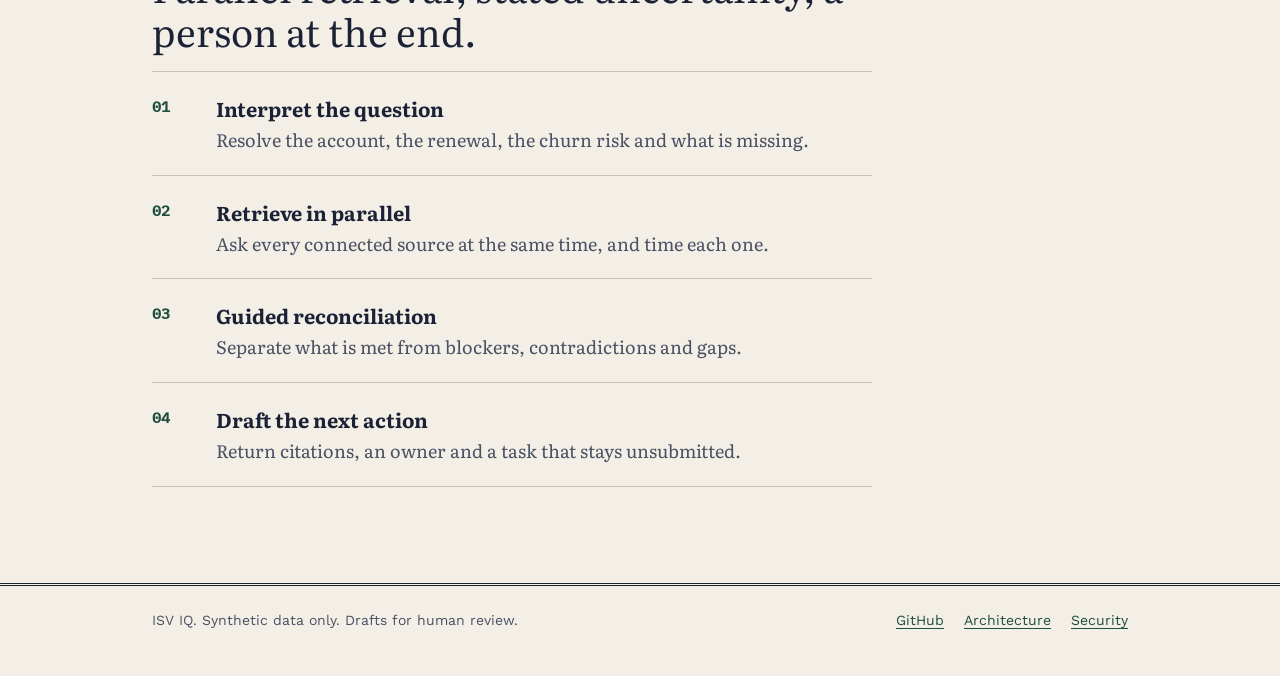
==== commit 305db876: "Align Pages content with churn graphic Co-authored-by: adrianwright <1093462+adrianwright@users.nore" ====
--- a/site/index.html
+++ b/site/index.html
@@ -4,11 +4,11 @@
 <meta charset="UTF-8">
 <meta name="viewport" content="width=device-width, initial-scale=1">
 <title>ISV IQ - Microsoft IQ for sales renewal and expansion intelligence</title>
-<meta name="description" content="A synthetic proof of concept that combines Foundry IQ, Fabric IQ, Work IQ, and Web IQ to answer a sales renewal question with cited evidence and human review.">
+<meta name="description" content="A synthetic proof of concept that combines Foundry IQ, Fabric IQ, Work IQ, and Web IQ to assess Contoso's churn risk with cited evidence and human review.">
 <meta name="theme-color" content="#f3efe6">
 <meta property="og:type" content="website">
 <meta property="og:title" content="ISV IQ - Microsoft IQ for sales renewal and expansion intelligence">
-<meta property="og:description" content="One sales renewal question, answered from sources nobody keeps together. Cited evidence, human review.">
+<meta property="og:description" content="Is Contoso at risk of churn? Answered from sources nobody keeps together. Cited evidence, human review.">
 <meta property="og:url" content="https://adrianwright.github.io/isv-iq/">
 <meta property="og:image" content="https://adrianwright.github.io/isv-iq/images/isv-why-it-matters.png">
 <meta name="twitter:card" content="summary_large_image">
@@ -126,7 +126,6 @@
       <a href="#coalescing">Reconciliation</a>
       <a href="#finding">The finding</a>
       <a href="#method">Method</a>
-      <a href="#limits">Limits</a>
       <a href="https://github.com/adrianwright/isv-iq">Source</a>
     </nav>
   </div>
@@ -135,8 +134,8 @@
 <main class="sheet">
   <div class="opening">
     <div>
-      <h1>One sales renewal question, answered from <em>sources</em> nobody keeps together.</h1>
-      <p class="lede">A software company has to decide whether to raise a renewal forecast. The evidence sits with finance, legal, the account team and the outside world. This demo reads across all of them, shows its sources, and stops at a draft for a person to review.</p>
+      <h1>One churn question, answered from <em>sources</em> nobody keeps together.</h1>
+      <p class="lede">An account team has to decide whether Contoso is at risk of churn. The evidence sits in enterprise systems, policy and contracts, communications and public signals. This demo reads across all of them, shows its sources, and stops at a draft for a person to review.</p>
     </div>
   </div>
 
@@ -150,15 +149,15 @@
   <section id="coalescing" style="margin-bottom:56px">
     <p class="kicker">Guided reconciliation</p>
     <h2>The system decides, grounded in your rules.</h2>
-    <p class="intro">Evidence from every source lands in one place, and the system settles the answer. It does not leave that to whoever read the last email. Each source is trusted for what it knows best, and your rules set the order: a contract for terms, the finance system for money, the account team for promises, the web for the outside world. Claims are weighed by kind, never averaged.</p>
+    <p class="intro">Evidence from every source lands in one place, and the system settles the answer. It does not leave that to whoever read the last email. Each source is trusted for what it knows best: enterprise systems for usage, spend and support; policy and contracts for terms and approvals; communications for customer sentiment and promises; public signals for outside changes. Claims are weighed by kind, never averaged.</p>
     <table>
       <caption>Who is trusted first, by kind of claim</caption>
       <thead><tr><th>Claim</th><th>Trusted first</th><th>Then</th></tr></thead>
       <tbody>
-        <tr><th>Numbers<small>ARR, cases, invoices</small></th><td data-l="Trusted first">Fabric IQ, the system of record</td><td data-l="Then">Foundry IQ, Work IQ, Web IQ</td></tr>
-        <tr><th>Rules<small>terms, SLAs, approvals</small></th><td data-l="Trusted first">Foundry IQ, the signed documents</td><td data-l="Then">Fabric IQ, Work IQ, Web IQ</td></tr>
-        <tr><th>Commitments<small>what was promised</small></th><td data-l="Trusted first">Work IQ, mail, meetings and chats</td><td data-l="Then">Foundry IQ, Fabric IQ, Web IQ</td></tr>
-        <tr><th>Outside facts<small>market, news, peers</small></th><td data-l="Trusted first">Web IQ</td><td data-l="Then">Foundry IQ, Fabric IQ, Work IQ</td></tr>
+        <tr><th>Enterprise Systems<small>usage and adoption, spend and billing, support health</small></th><td data-l="Trusted first">Fabric IQ</td><td data-l="Then">Work IQ, Web IQ, Foundry IQ</td></tr>
+        <tr><th>Policy, Contracts and Governance<small>terms, approvals, service commitments</small></th><td data-l="Trusted first">Foundry IQ</td><td data-l="Then">Fabric IQ, Work IQ, Web IQ</td></tr>
+        <tr><th>Communications<small>emails, meetings, customer sentiment</small></th><td data-l="Trusted first">Work IQ</td><td data-l="Then">Fabric IQ, Foundry IQ, Web IQ</td></tr>
+        <tr><th>Public Signals<small>news, competition, leadership changes</small></th><td data-l="Trusted first">Web IQ</td><td data-l="Then">Work IQ, Fabric IQ, Foundry IQ</td></tr>
       </tbody>
     </table>
     <div class="cols" style="margin-top:40px">
@@ -169,24 +168,24 @@
   </section>
 
   <blockquote class="quote">
-    <p>“Should we increase the Contoso Unified School District renewal forecast from $2.2M to the full $2.4M?”</p>
+    <p>“Is Contoso at risk of churn?”</p>
     <cite>The question, as asked</cite>
   </blockquote>
 
   <section id="finding">
     <p class="kicker">The finding</p>
-    <h2>Not yet. Hold the forecast at $2.2M.</h2>
+    <h2>Yes. Contoso is at risk of churn.</h2>
     <div class="finding">
       <div class="verdict">
         <p class="kicker">Verdict</p>
-        <strong>Not yet</strong>
-        <p>Two open priority-one cases and a missing executive response stand between this renewal and the full amount. A drafted next action names an owner. It has not been submitted.</p>
+        <strong>At risk</strong>
+        <p>Two open priority-one cases, declining adoption and an uncertain executive response threaten the renewal. A drafted next action names an owner. It has not been submitted.</p>
       </div>
       <div>
         <ul class="claims">
-          <li>The usage and billing data support the larger figure, but <span class="no">two P1 cases are still open</span> against the contract’s service commitments.</li>
-          <li>The account team promised the customer a response that the record does not show as delivered.</li>
-          <li>Approval rules in the contract require resolution before the forecast moves.</li>
+          <li>Usage is declining and <span class="no">two P1 cases are still open</span>, despite current payment.</li>
+          <li>The account team has recorded customer concerns and a pending executive response.</li>
+          <li>Contract service commitments and public leadership changes add context to the renewal risk.</li>
         </ul>
         <div class="notes">
           <p><span>1</span>Fabric IQ: cases, SLA breaches and seat adoption.</p>
@@ -202,22 +201,13 @@
     <p class="kicker">Method</p>
     <h2>Parallel retrieval, stated uncertainty, a person at the end.</h2>
     <ol class="steps">
-      <li><div><b>Interpret the question</b><span>Resolve the account, the renewal, the decision asked for and what is missing.</span></div></li>
+      <li><div><b>Interpret the question</b><span>Resolve the account, the renewal, the churn risk and what is missing.</span></div></li>
       <li><div><b>Retrieve in parallel</b><span>Ask every connected source at the same time, and time each one.</span></div></li>
       <li><div><b>Guided reconciliation</b><span>Separate what is met from blockers, contradictions and gaps.</span></div></li>
       <li><div><b>Draft the next action</b><span>Return citations, an owner and a task that stays unsubmitted.</span></div></li>
     </ol>
   </section>
 
-  <section id="limits">
-    <p class="kicker">Limits</p>
-    <h2>What this is, and what it is not.</h2>
-    <div class="cols">
-      <div><h3>Connected</h3><p>Live Foundry, Fabric, Work and Web integrations run on Azure. Fabric holds the structured data and Microsoft 365 holds the team context.</p></div>
-      <div><h3>Reproducible</h3><p>Built to be deployed to Azure. Where live services are unavailable, the walkthrough falls back to deterministic synthetic data so a demo always behaves the same.</p></div>
-      <div><h3>Fictional</h3><p>Every district, contract, person and figure is invented. The output is a draft, not a commitment or a forecast of record.</p></div>
-    </div>
-  </section>
 </main>
 
 <footer>
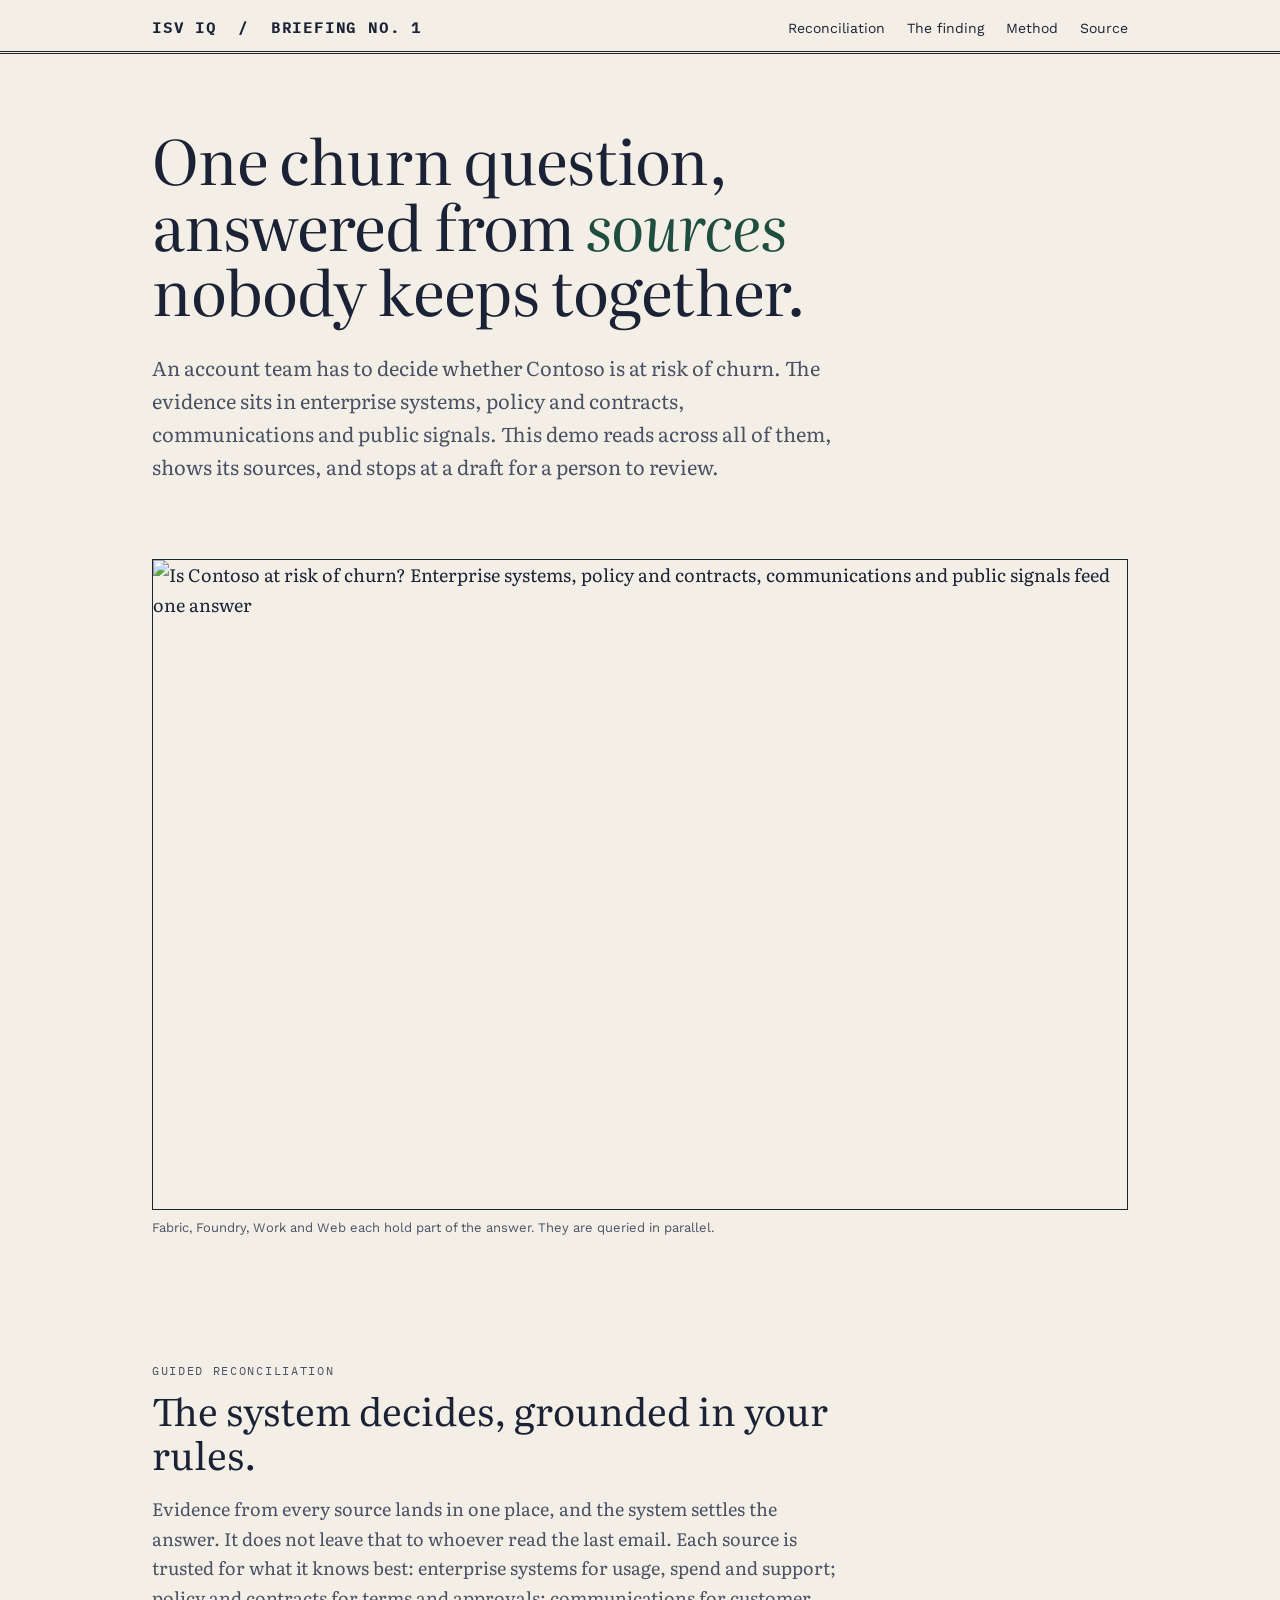
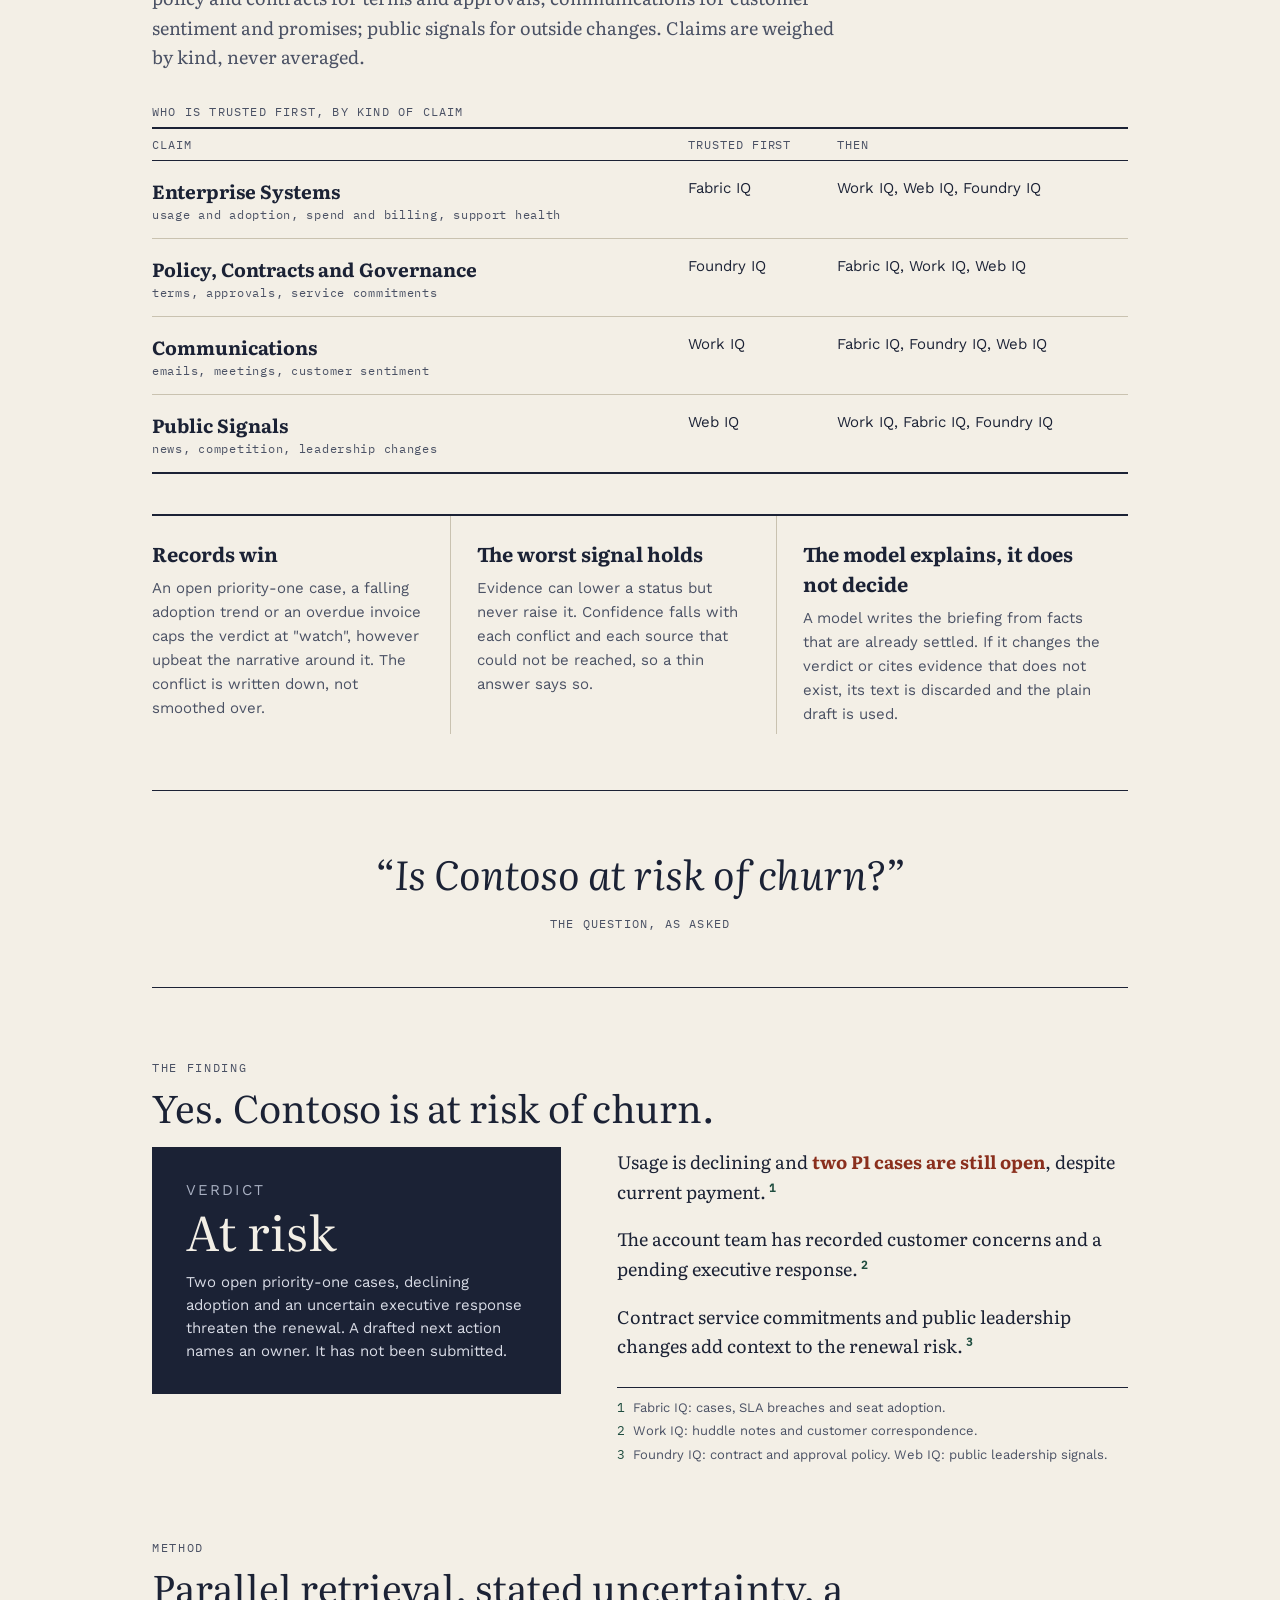
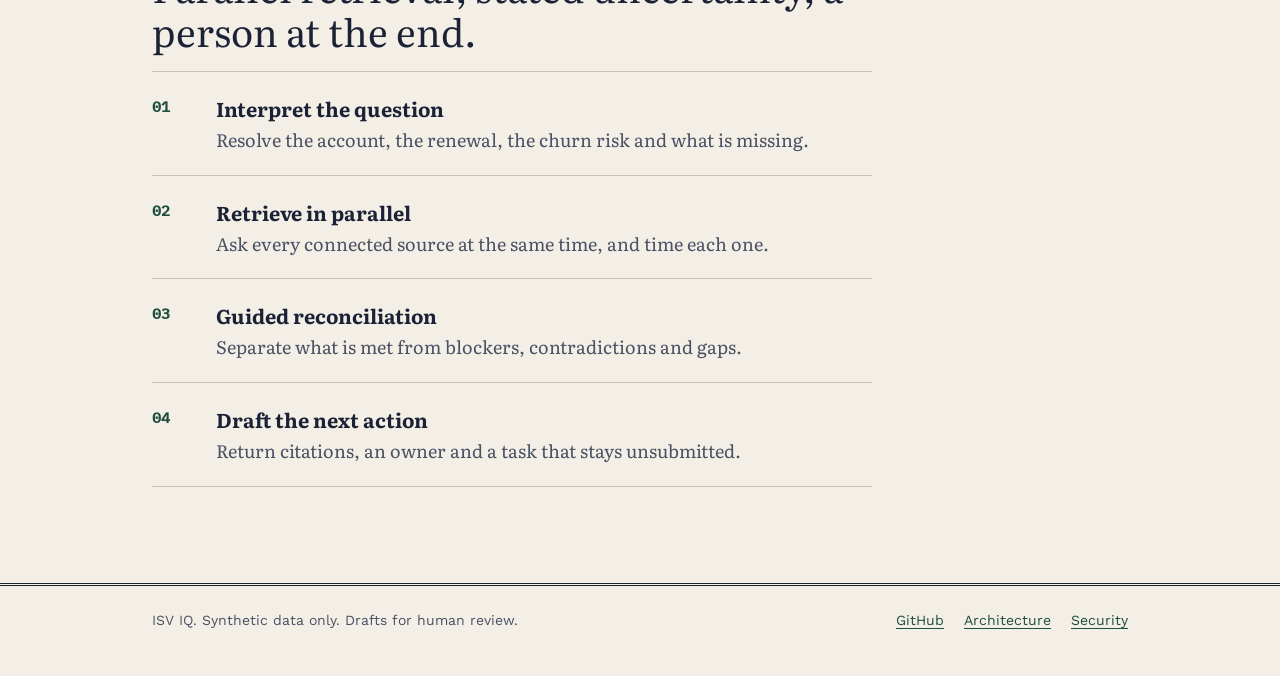
==== commit 8997627f: "Make churn risk the single demo question Co-authored-by: adrianwright <1093462+adrianwright@users.no" ====
--- a/site/index.html
+++ b/site/index.html
@@ -190,7 +190,7 @@
         <div class="notes">
           <p><span>1</span>Fabric IQ: cases, SLA breaches and seat adoption.</p>
           <p><span>2</span>Work IQ: huddle notes and customer correspondence.</p>
-          <p><span>3</span>Foundry IQ: contract and approval policy.</p>
+          <p><span>3</span>Foundry IQ: contract and approval policy. Web IQ: public leadership signals.</p>
         </div>
       </div>
     </div>
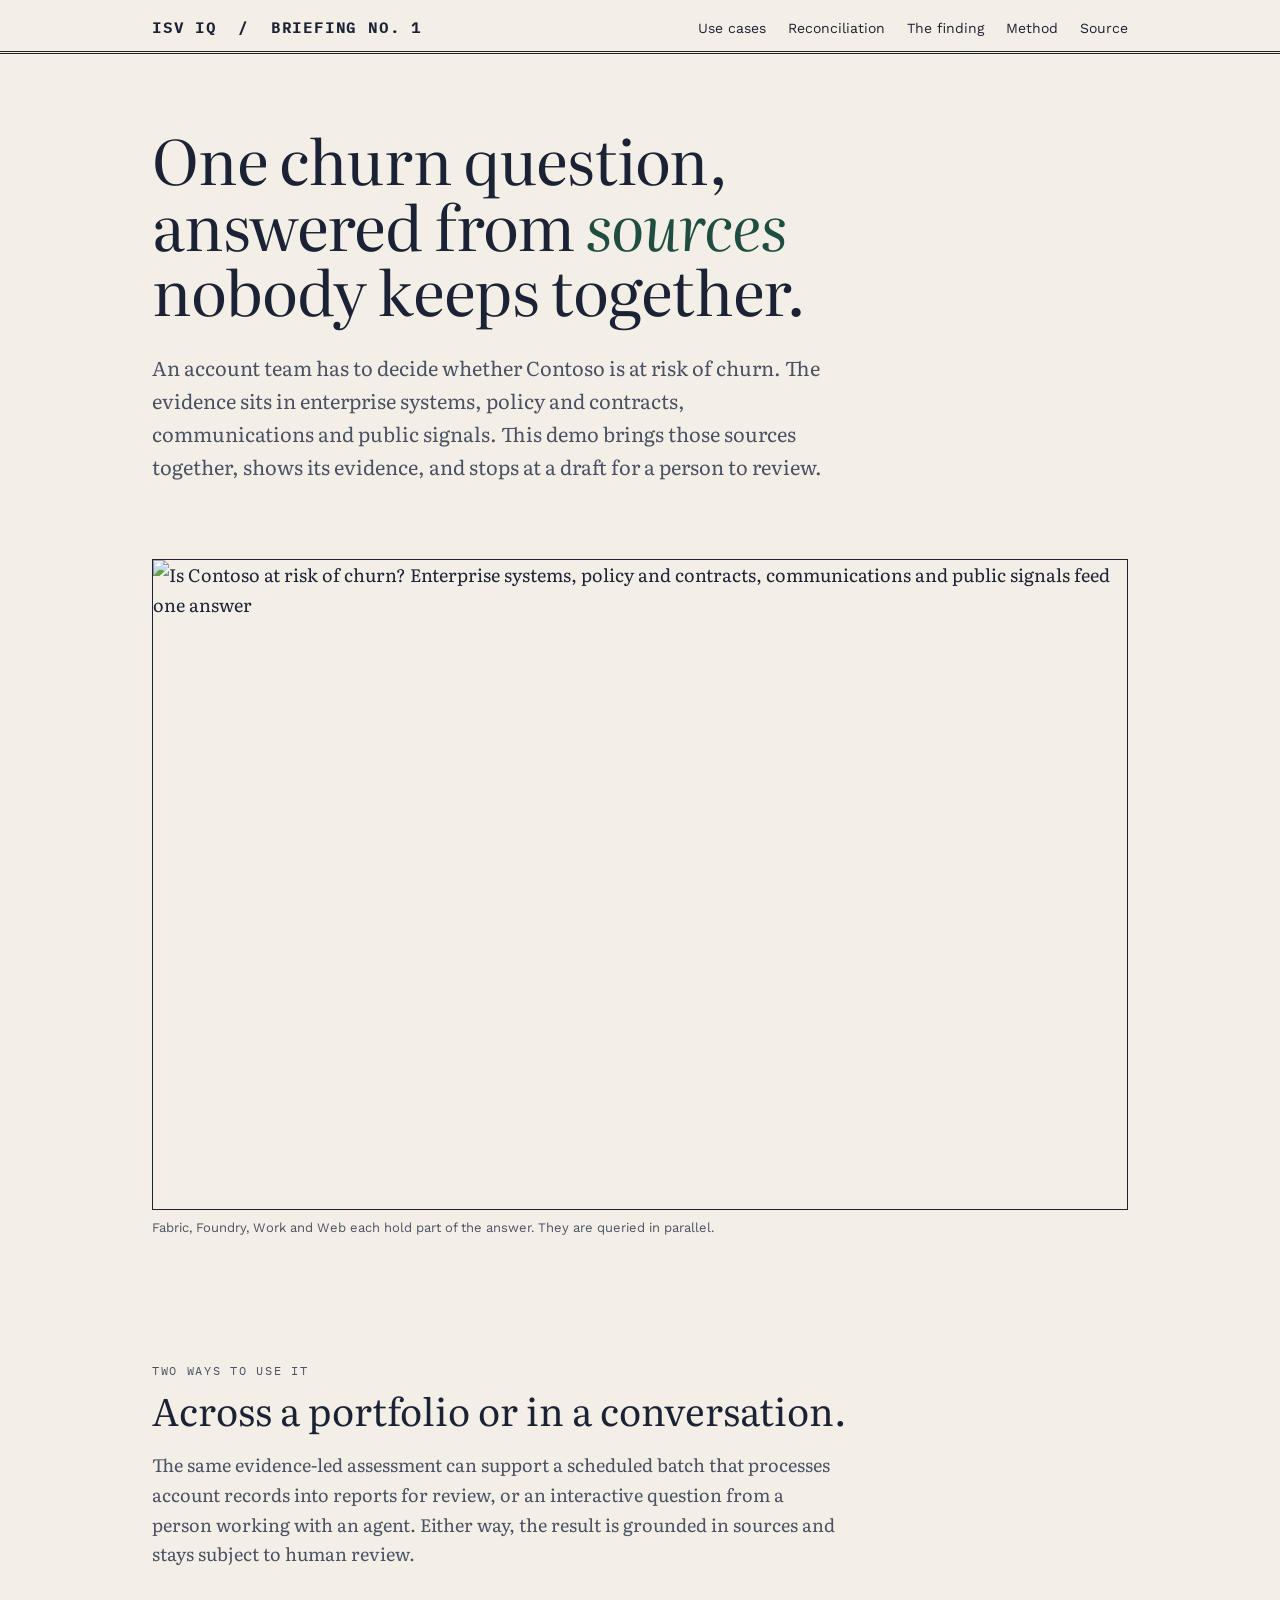
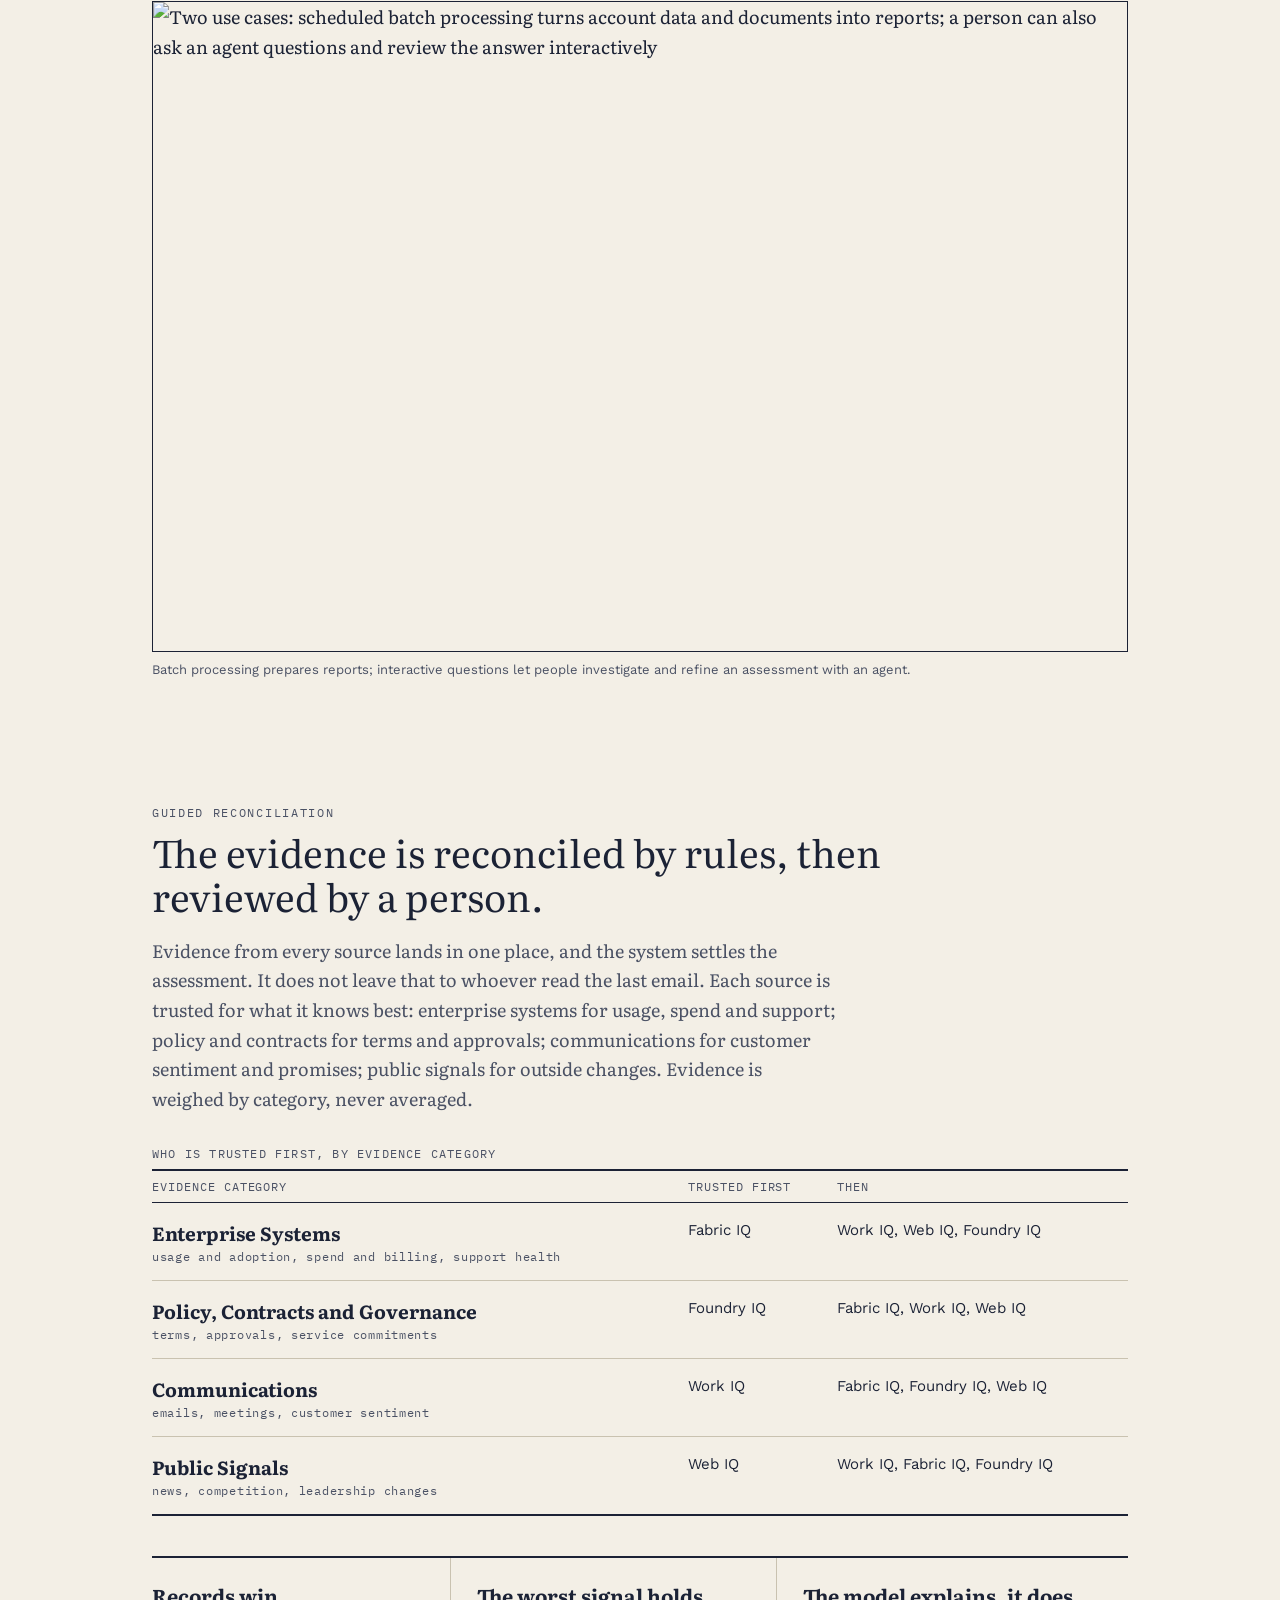
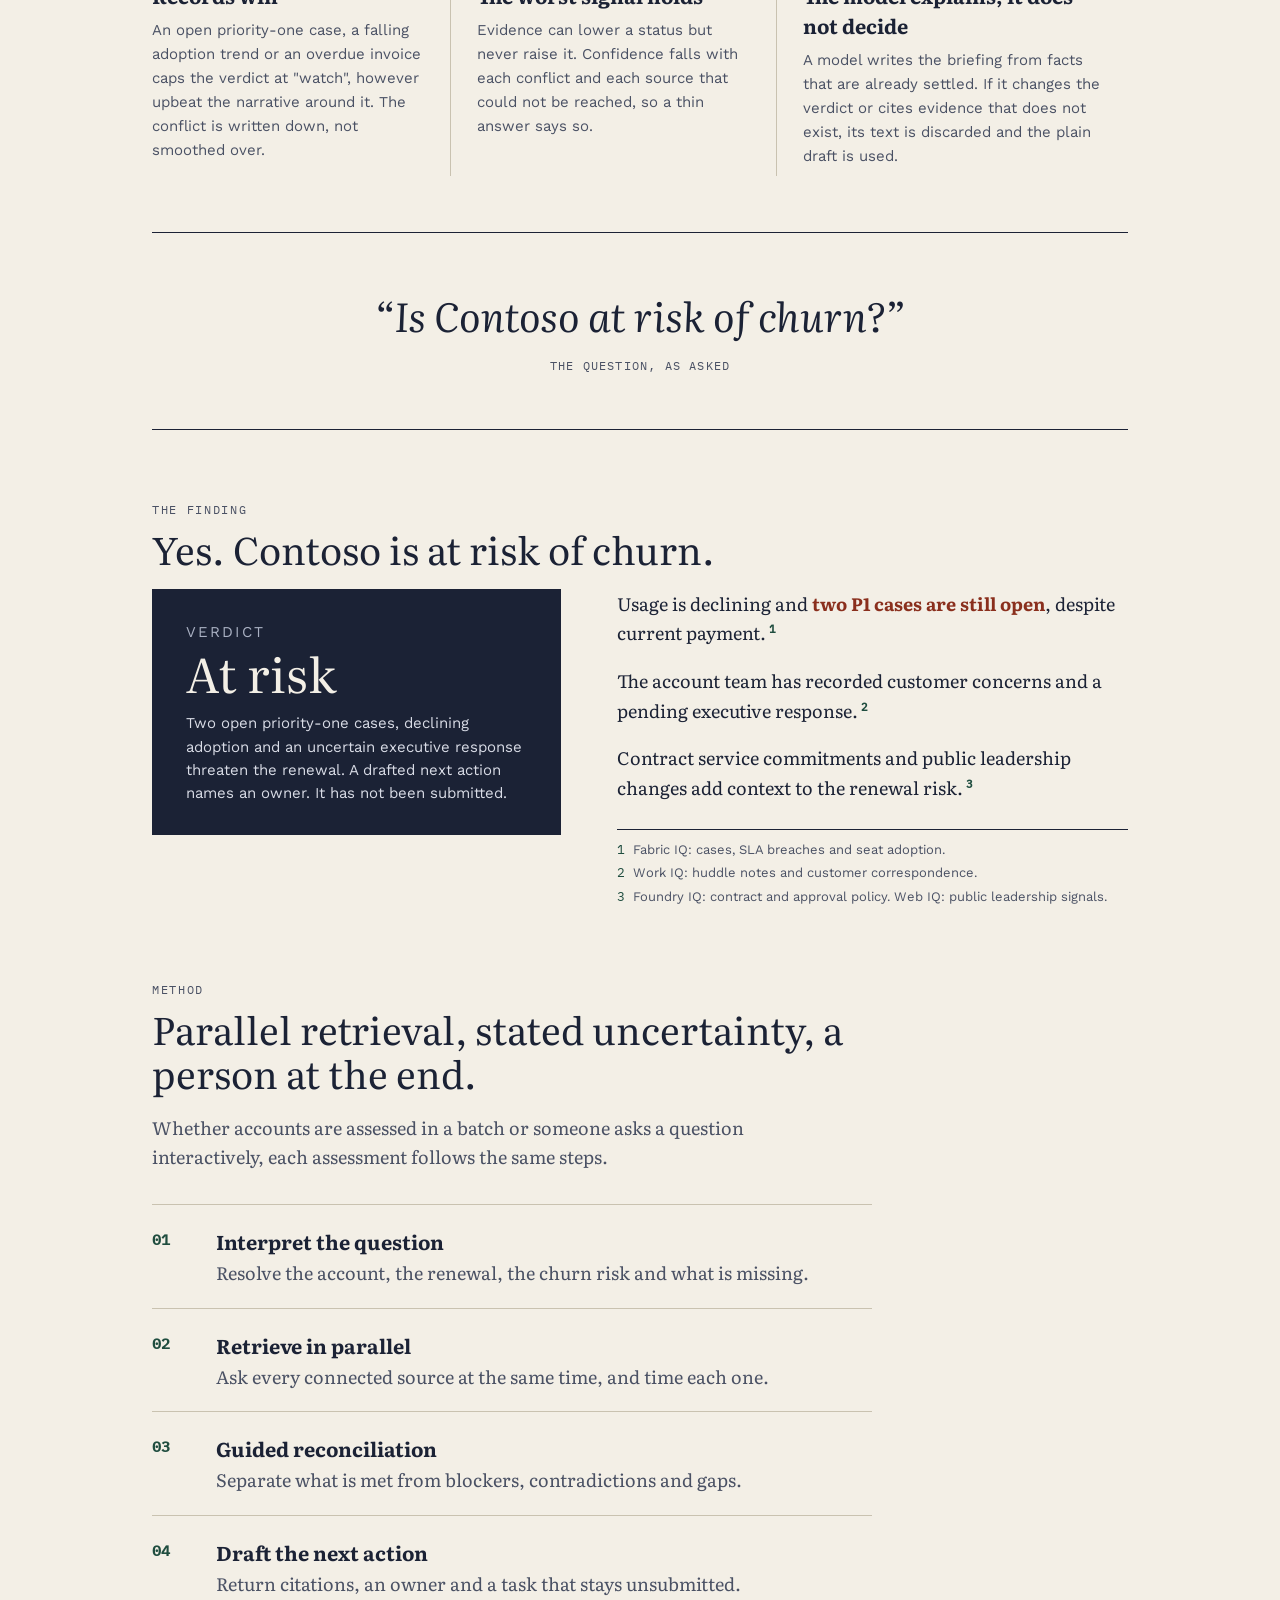
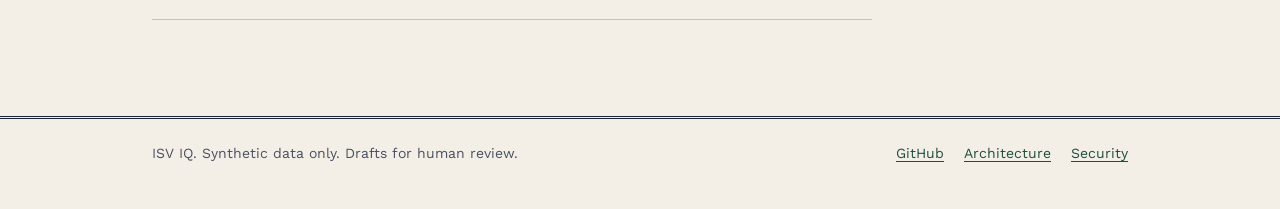
==== commit de4b7c1b: "Describe batch and interactive Pages use cases Co-authored-by: adrianwright <1093462+adrianwright@us" ====
--- a/site/index.html
+++ b/site/index.html
@@ -123,6 +123,7 @@
   <div class="sheet">
     <b>ISV IQ &nbsp;/&nbsp; Briefing No. 1</b>
     <nav aria-label="Sections">
+      <a href="#use-cases">Use cases</a>
       <a href="#coalescing">Reconciliation</a>
       <a href="#finding">The finding</a>
       <a href="#method">Method</a>
@@ -135,7 +136,7 @@
   <div class="opening">
     <div>
       <h1>One churn question, answered from <em>sources</em> nobody keeps together.</h1>
-      <p class="lede">An account team has to decide whether Contoso is at risk of churn. The evidence sits in enterprise systems, policy and contracts, communications and public signals. This demo reads across all of them, shows its sources, and stops at a draft for a person to review.</p>
+      <p class="lede">An account team has to decide whether Contoso is at risk of churn. The evidence sits in enterprise systems, policy and contracts, communications and public signals. This demo brings those sources together, shows its evidence, and stops at a draft for a person to review.</p>
     </div>
   </div>
 
@@ -146,13 +147,23 @@
     </figure>
   </section>
 
+  <section id="use-cases" style="margin-bottom:56px">
+    <p class="kicker">Two ways to use it</p>
+    <h2>Across a portfolio or in a conversation.</h2>
+    <p class="intro">The same evidence-led assessment can support a scheduled batch that processes account records into reports for review, or an interactive question from a person working with an agent. Either way, the result is grounded in sources and stays subject to human review.</p>
+    <figure class="figure">
+      <img src="https://github.com/user-attachments/assets/75f701b4-10f6-46c4-96cb-8e307287fec5" width="1536" height="1024" loading="lazy" alt="Two use cases: scheduled batch processing turns account data and documents into reports; a person can also ask an agent questions and review the answer interactively">
+      <figcaption>Batch processing prepares reports; interactive questions let people investigate and refine an assessment with an agent.</figcaption>
+    </figure>
+  </section>
+
   <section id="coalescing" style="margin-bottom:56px">
     <p class="kicker">Guided reconciliation</p>
-    <h2>The system decides, grounded in your rules.</h2>
-    <p class="intro">Evidence from every source lands in one place, and the system settles the answer. It does not leave that to whoever read the last email. Each source is trusted for what it knows best: enterprise systems for usage, spend and support; policy and contracts for terms and approvals; communications for customer sentiment and promises; public signals for outside changes. Claims are weighed by kind, never averaged.</p>
+    <h2>The evidence is reconciled by rules, then reviewed by a person.</h2>
+    <p class="intro">Evidence from every source lands in one place, and the system settles the assessment. It does not leave that to whoever read the last email. Each source is trusted for what it knows best: enterprise systems for usage, spend and support; policy and contracts for terms and approvals; communications for customer sentiment and promises; public signals for outside changes. Evidence is weighed by category, never averaged.</p>
     <table>
-      <caption>Who is trusted first, by kind of claim</caption>
-      <thead><tr><th>Claim</th><th>Trusted first</th><th>Then</th></tr></thead>
+      <caption>Who is trusted first, by evidence category</caption>
+      <thead><tr><th>Evidence category</th><th>Trusted first</th><th>Then</th></tr></thead>
       <tbody>
         <tr><th>Enterprise Systems<small>usage and adoption, spend and billing, support health</small></th><td data-l="Trusted first">Fabric IQ</td><td data-l="Then">Work IQ, Web IQ, Foundry IQ</td></tr>
         <tr><th>Policy, Contracts and Governance<small>terms, approvals, service commitments</small></th><td data-l="Trusted first">Foundry IQ</td><td data-l="Then">Fabric IQ, Work IQ, Web IQ</td></tr>
@@ -200,6 +211,7 @@
   <section id="method">
     <p class="kicker">Method</p>
     <h2>Parallel retrieval, stated uncertainty, a person at the end.</h2>
+    <p class="intro">Whether accounts are assessed in a batch or someone asks a question interactively, each assessment follows the same steps.</p>
     <ol class="steps">
       <li><div><b>Interpret the question</b><span>Resolve the account, the renewal, the churn risk and what is missing.</span></div></li>
       <li><div><b>Retrieve in parallel</b><span>Ask every connected source at the same time, and time each one.</span></div></li>
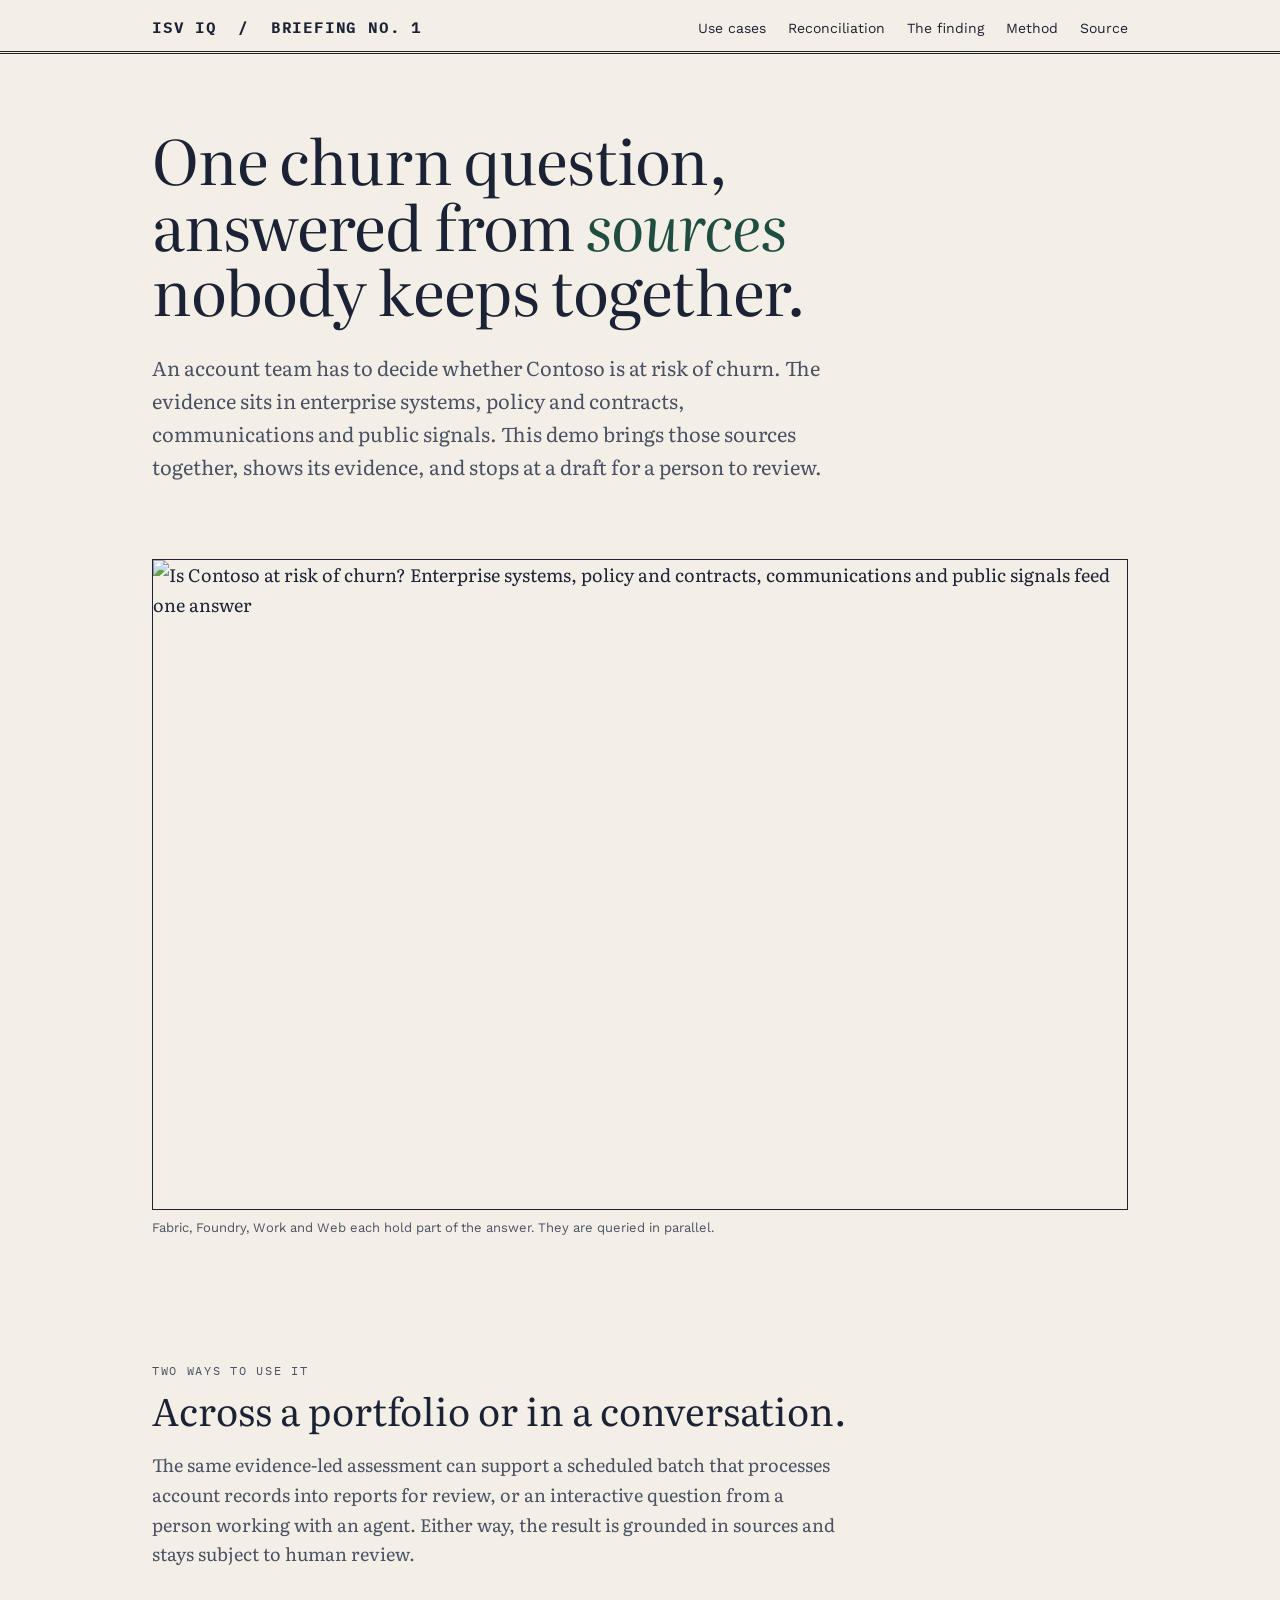
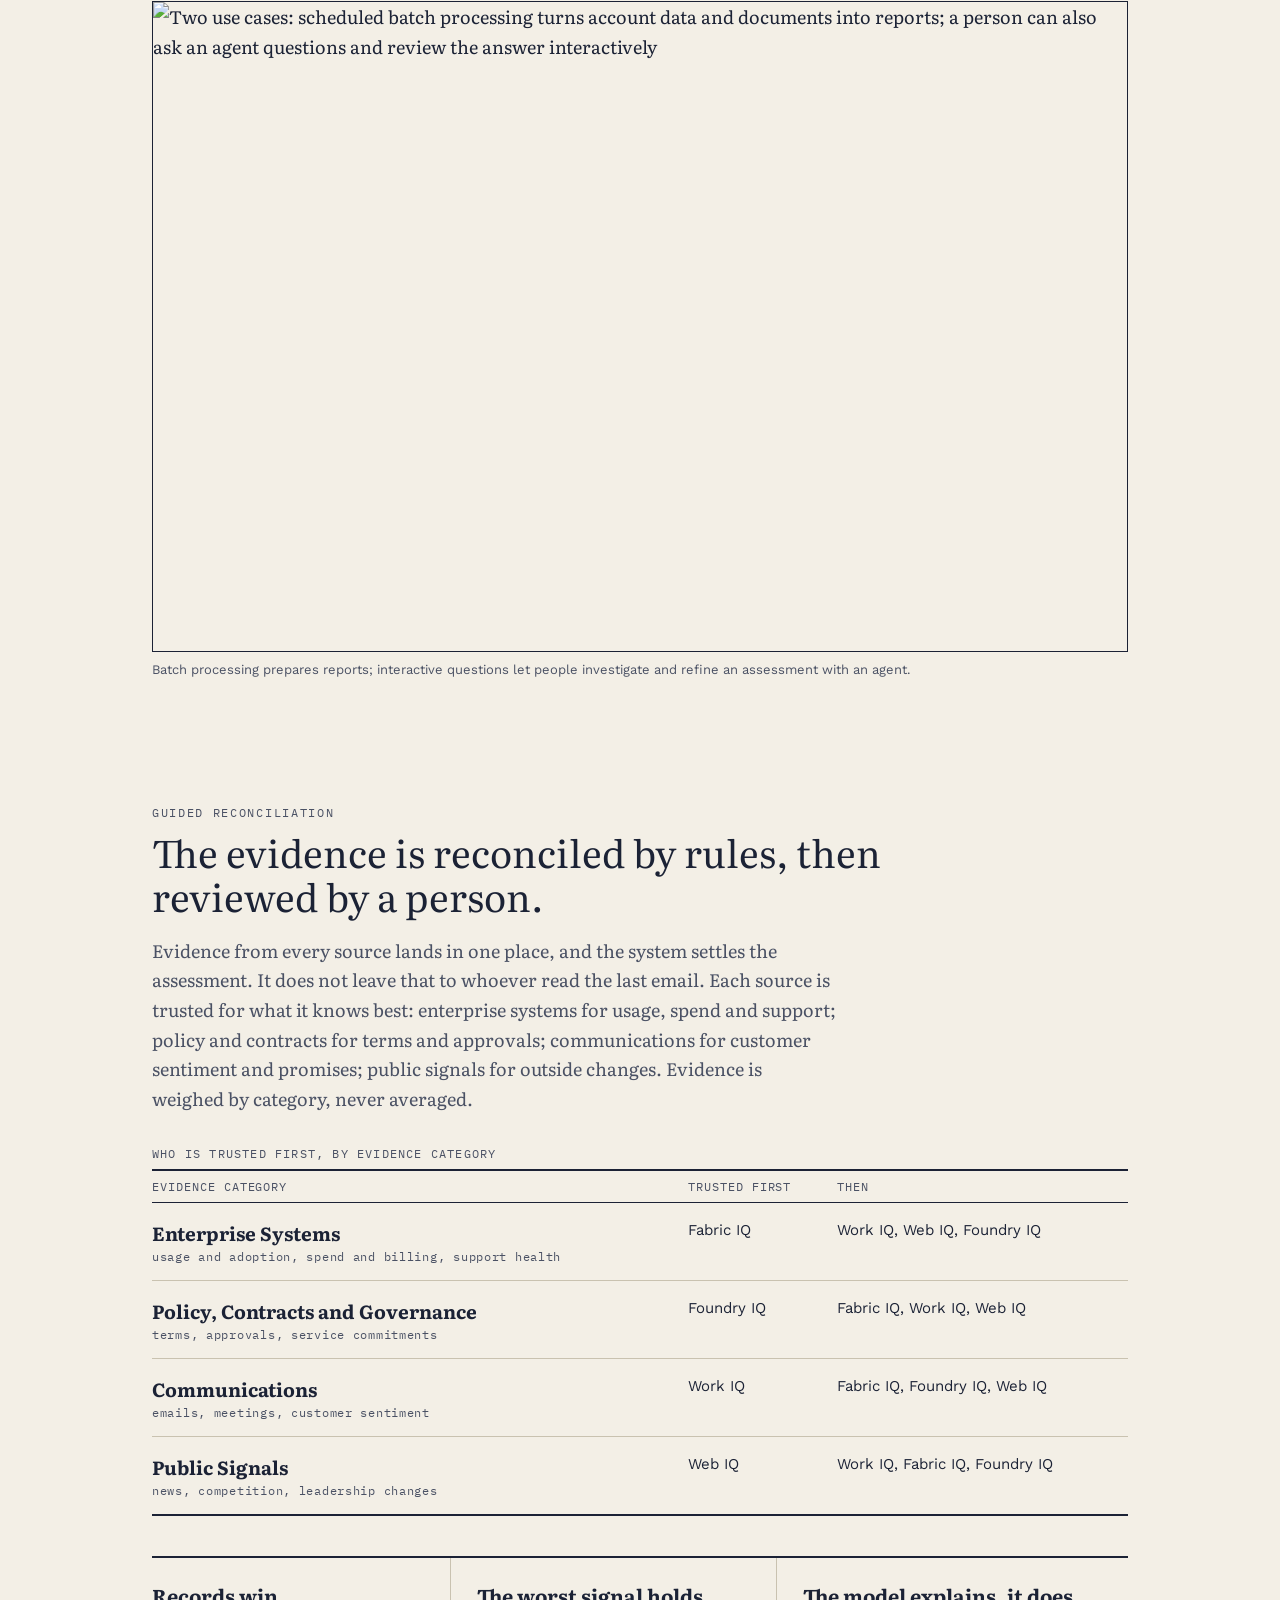
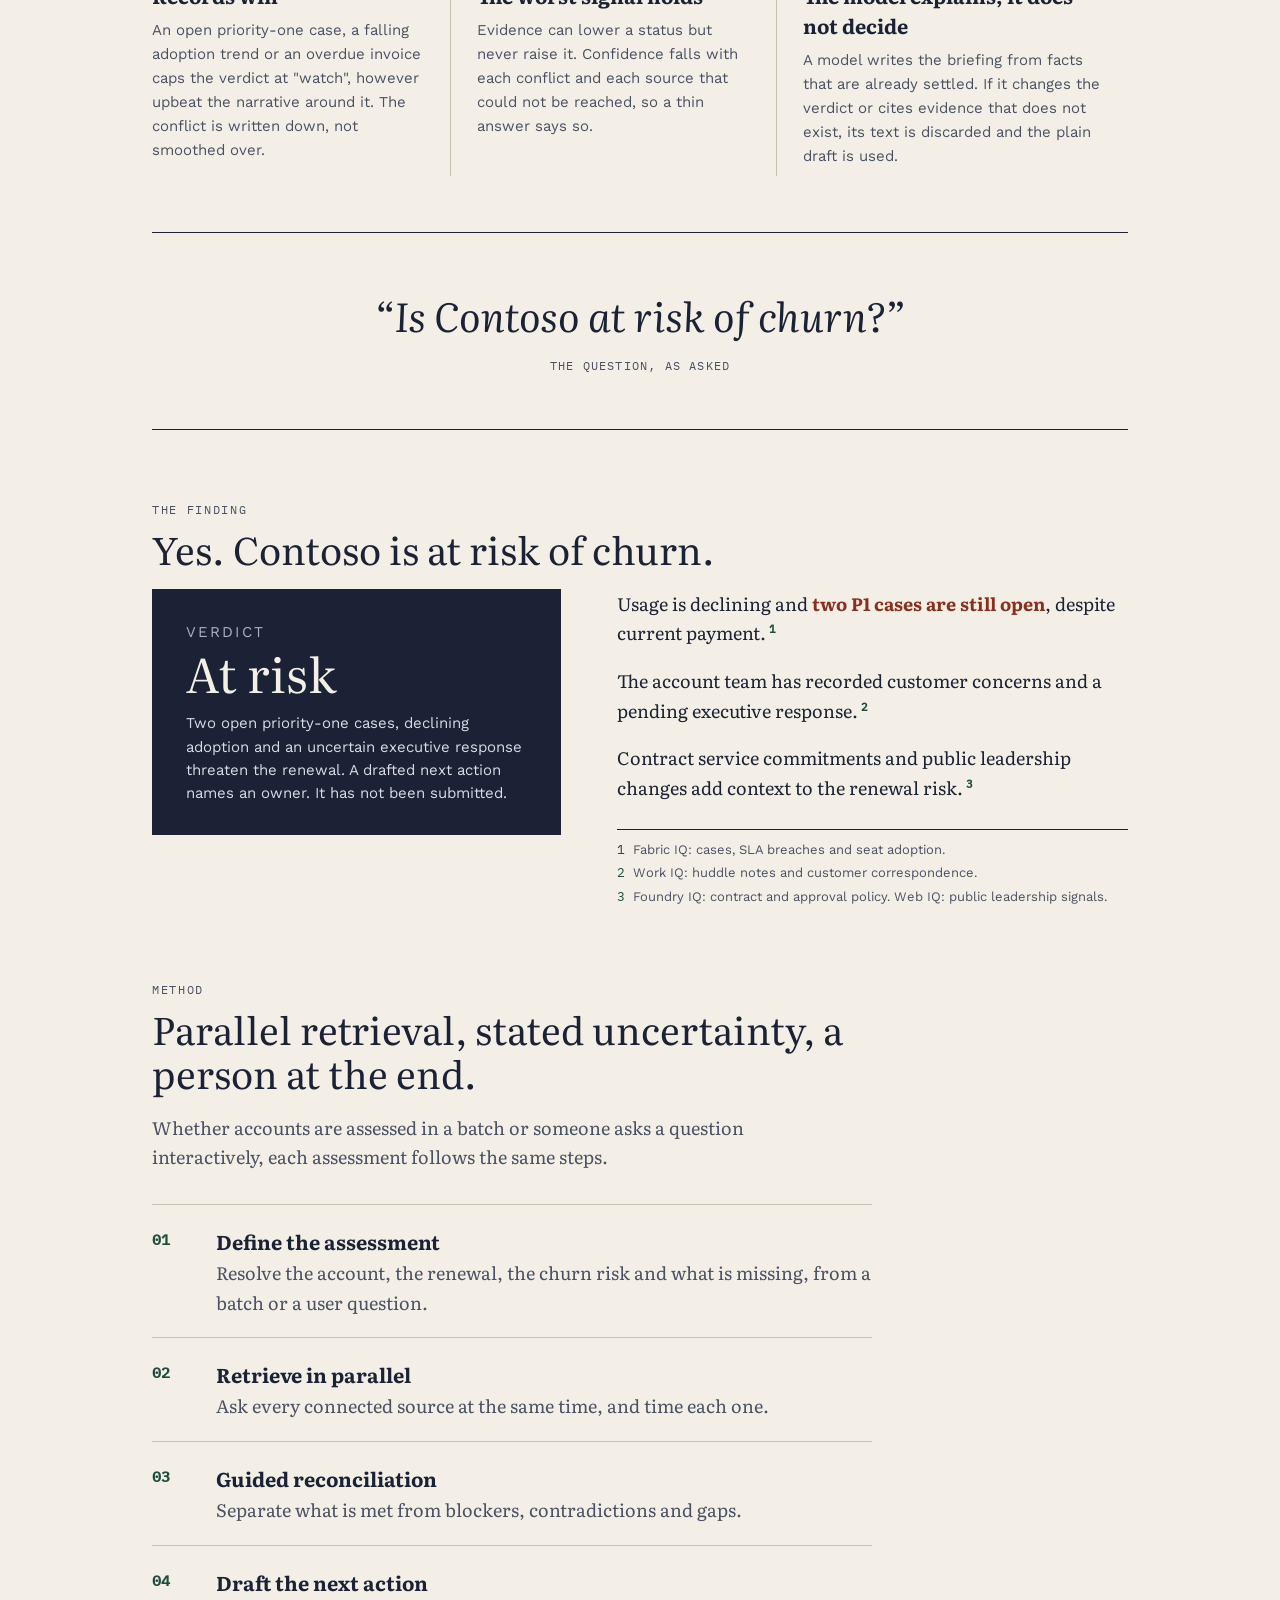
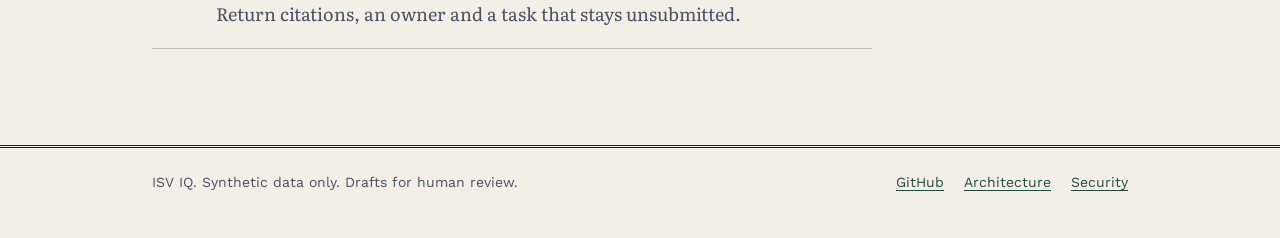
==== commit 7288f293: "Make assessment method apply to batch and interactive use Co-authored-by: adrianwright <1093462+adri" ====
--- a/site/index.html
+++ b/site/index.html
@@ -213,7 +213,7 @@
     <h2>Parallel retrieval, stated uncertainty, a person at the end.</h2>
     <p class="intro">Whether accounts are assessed in a batch or someone asks a question interactively, each assessment follows the same steps.</p>
     <ol class="steps">
-      <li><div><b>Interpret the question</b><span>Resolve the account, the renewal, the churn risk and what is missing.</span></div></li>
+      <li><div><b>Define the assessment</b><span>Resolve the account, the renewal, the churn risk and what is missing, from a batch or a user question.</span></div></li>
       <li><div><b>Retrieve in parallel</b><span>Ask every connected source at the same time, and time each one.</span></div></li>
       <li><div><b>Guided reconciliation</b><span>Separate what is met from blockers, contradictions and gaps.</span></div></li>
       <li><div><b>Draft the next action</b><span>Return citations, an owner and a task that stays unsubmitted.</span></div></li>
